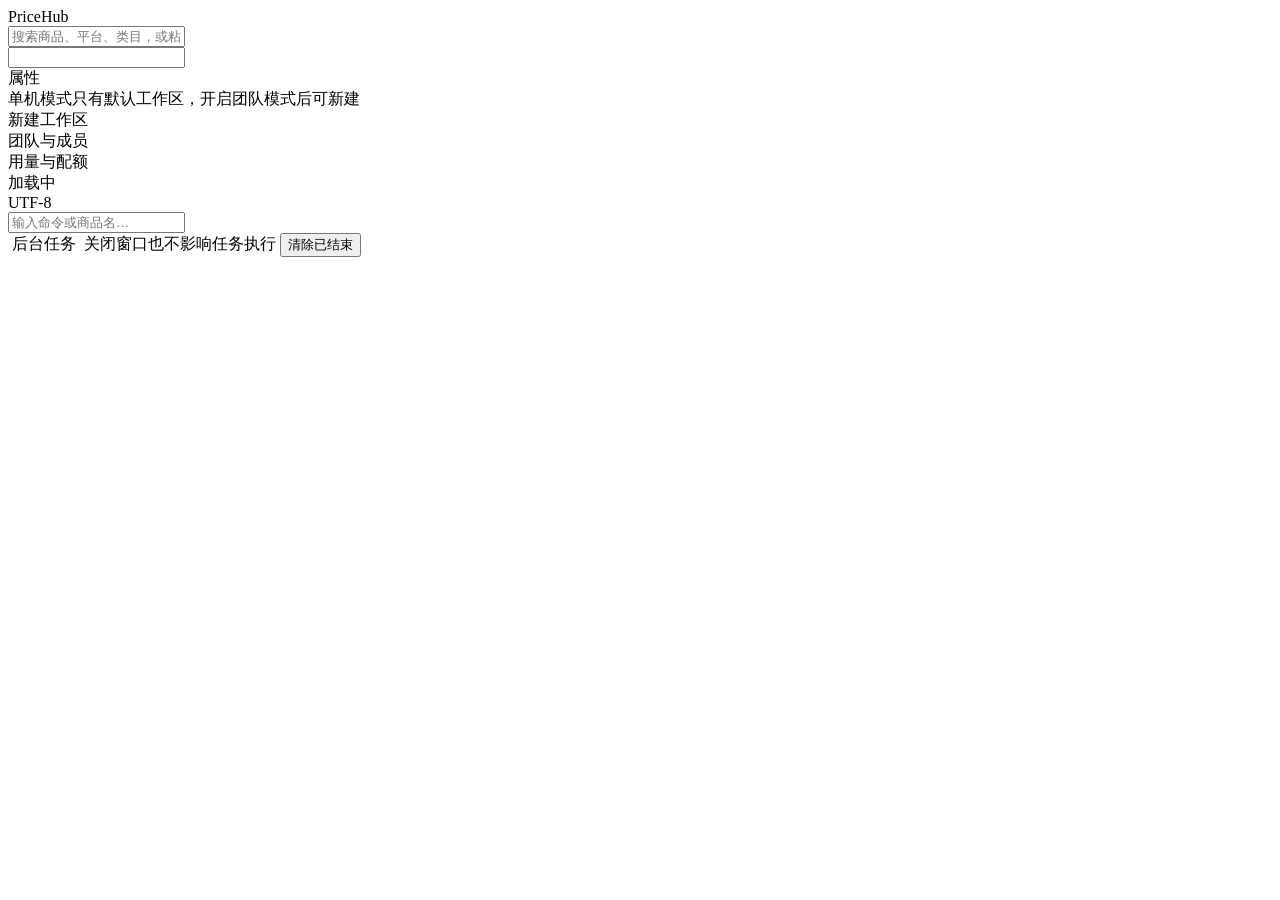
==== app/static/index.html @ fe2436b8 "v9：预测滚动回测（引擎对比/区间覆盖率/可靠度）与详情页回测面板；校准 STL+ARIMA 90% 区间；官方适配器指数退避重试（遵守 Retry-After）与熔断、健康状态 API；mock f" ====
<!doctype html><html lang="zh-CN" data-theme="dark"><head><meta charset="utf-8"><title>PriceHub 价格管理工作台</title><link rel="icon" href="data:,">
<link rel="stylesheet" href="/static/vendor/codicon.css"><link rel="stylesheet" href="/static/style.css"><script src="/static/vendor/chart.js"></script><script defer src="/static/v4.js"></script><script defer src="/static/app.js"></script><script defer src="/static/v5.js"></script><script defer src="/static/v7.js"></script><script defer src="/static/v8.js"></script><script defer src="/static/nav.js"></script><script defer src="/static/vendor/alpine.js"></script></head>
<body x-data="App()" @keydown.window="keys($event)" @click.window="menuOpen=null;ctx=null;openPid($event)" @mousemove.window="dragMove($event)" @mouseup.window="dragEnd()" @mouseover.window="tipOver($event)">
<div class="app">
<div class="menubar" data-menubar><span class="logo"><i class="codicon codicon-pulse"></i> PriceHub</span>
 <template x-for="m in menus" :key="m.name"><div class="menu" :class="menuOpen===m.name&&'open'" @click.stop="menuOpen=menuOpen===m.name?null:m.name" @mouseenter="menuOpen&&(menuOpen=m.name)" :data-menu="m.name">
  <div class="mlabel" x-text="m.name"></div>
  <div class="dropdown" x-show="menuOpen===m.name" x-cloak><template x-for="it in m.items"><div>
   <div x-show="it==='-'" class="sep"></div><div x-show="it!=='-'" class="mi" @click.stop="menuOpen=null;it.run&&it.run()" :data-mi="it.label"><span><i class="codicon" :class="'codicon-'+(it.icon||'blank')"></i> <span x-text="it.label"></span></span><span class="k" x-text="it.key||''"></span></div></div></template></div></div></template>
 <span class="title" x-text="activeTab()?activeTab().title+' - PriceHub 全球价格全生命周期管理':''"></span></div>
<div class="toolbar"><template x-for="b in toolbar"><span><span x-show="b==='|'" class="tbsep" style="display:inline-block"></span>
 <button x-show="b!=='|'" class="tb" :title="b[1]" @click="b[2]()" :data-tb="b[1]"><i class="codicon" :class="'codicon-'+b[0]"></i></button></span></template>
 <div class="qwrap" @click.stop><i class="codicon codicon-search"></i><input class="search" placeholder="搜索商品、平台、类目，或粘贴商品链接一键监控" x-model="quick" @input.debounce.150ms="suggest()" @focus="quick&&suggest()" @keydown="sugKey($event)" @blur="setTimeout(()=>sug=null,150)" data-quick>
 <div class="sug" x-show="sug&&sugItems().length" x-cloak data-suggest><template x-for="(x,i) in sugItems()" :key="i"><div>
  <div class="sh" x-show="x&&x.head" x-text="x.sec"></div>
  <div class="sug-it" :class="i===si&&'on'" @mouseenter="si=i" @mousedown.prevent="sugRun(x)" :data-sug="x&&x.attr"><i class="codicon" :class="'codicon-'+(x&&x.icon)"></i><span class="t" x-text="x&&x.label"></span><span class="r" x-text="x&&x.right"></span></div></div></template></div></div></div>
<div class="main">
 <div class="actbar" data-actbar><template x-for="v in navViews" :key="v.id"><div class="act" :class="navView===v.id&&showSide&&'on'" @click="setNav(v.id)" :title="v.tip" :data-act="v.id"><i class="codicon" :class="'codicon-'+v.icon"></i></div></template></div>
 <div class="side" x-show="showSide" :style="'width:'+sideW+'px'" data-side :data-nav-view="navView">
  <div class="phead" x-text="(navViews.find(v=>v.id===navView)||{}).label"></div>
  <div class="navfilter"><i class="codicon codicon-filter"></i><input x-model="navQ" :placeholder="navView==='catalog'&&catDim==='country'?'搜索国家':'过滤侧栏'" data-nav-filter></div>
  <template x-if="navView==='catalog'"><div class="navdims"><div class="seg" data-cat-dims><template x-for="d in catDims" :key="d[0]"><button :class="catDim===d[0]&&'on'" @click="setCatDim(d[0])" x-text="d[1]" :data-cat-dim="d[0]"></button></template></div>
   <div class="hint" style="margin:4px 2px 0">数字：已启用 / 共有平台数。点一项在「平台目录」中筛选。</div></div></template>
  <div class="tree"><template x-for="g in navGroups()" :key="g.key"><div>
   <div class="ghead" @click="toggle(g.key)" :data-group-node="g.key"><i class="codicon tw" :class="collapsed[g.key]?'codicon-chevron-right':'codicon-chevron-down'"></i><span x-text="g.label"></span><span class="gcnt" x-text="g.note||''"></span></div>
   <div x-show="!collapsed[g.key]"><template x-for="n in g.children" :key="g.key+n.label"><div class="node" :class="[n.kind==='filter'?'nf':'nm', (isActiveNode(n)||isActiveFilter(n))&&'sel']" @click="n.run()" :data-node="n.label" :data-kind="n.kind||'open'" :title="n.tip||''">
    <i class="codicon" :class="'codicon-'+(n.icon||'circle-outline')" :style="n.color&&('color:'+n.color)"></i><span class="nl" x-text="n.label"></span><span class="badge" x-show="n.count!=null&&n.count!==''" x-text="n.count" :title="n.countTip||''"></span></div></template>
    <div class="hint" style="padding:2px 22px" x-show="!g.children.length" x-text="g.empty||'没有匹配项'"></div></div></div></template></div></div>
 <div class="split" x-show="showSide" @mousedown.prevent="dragStart('side',$event)" :class="drag==='side'&&'drag'" data-split-side></div>
 <div class="work">
  <div class="tabs" data-tabs><template x-for="t in tabs" :key="t.id"><div class="tab" :class="t.id===active&&'active'" @click="active=t.id" @mousedown.middle.prevent="closeTab(t.id)" :data-tab="t.id">
   <i class="codicon" :class="'codicon-'+t.icon"></i><span class="t" x-text="t.title"></span><span class="x" @click.stop="closeTab(t.id)" data-close><i class="codicon codicon-close"></i></span></div></template></div>
  <template x-if="!tabs.length"><div class="empty" style="margin-top:15vh">没有打开的标签页<br><br>按 <b>Ctrl+K</b> 打开命令面板，或从左侧资源管理器选择模块</div></template>
  <template x-for="t in tabs" :key="t.id"><div class="view" x-show="t.id===active" :data-view="t.type">

   <template x-if="t.type==='dashboard'"><div>
    <template x-if="loaded&&!dash.products"><div data-getting-started><div class="grp"><h4><i class="codicon codicon-rocket"></i> 开始使用：三步建立你的价格监控</h4><div class="b"><div class="hero" style="margin:0">
     <div class="card" @click="openQuickMonitor()" data-gs-monitor><i class="codicon codicon-link"></i><b>粘贴商品链接</b><span class="muted">复制任意电商商品页链接，Ctrl+V 即可开始监控价格</span></div>
     <div class="card" @click="openCatalog({})" data-gs-catalog><i class="codicon codicon-globe"></i><b>选择要关注的平台</b><span class="muted">920 个全球平台已内置，按国家一键启用</span></div>
     <div class="card" @click="openOnboarding()" data-gs-guide><i class="codicon codicon-play-circle"></i><b>打开新手引导</b><span class="muted">也可以先导入演示数据体验全部功能</span></div></div></div></div></div></template>
    <template x-if="!loaded"><div class="skel-rows" data-skeleton><div class="skel skel-card"></div><div class="skel skel-card"></div><div class="skel skel-card"></div></div></template>
    <div class="stat"><template x-for="c in [['商品数',dash.products],['覆盖平台',dash.platforms],['数据源',dash.sources],['价格记录',dash.prices],['告警',dash.alerts]]"><div><div class="l" x-text="c[0]"></div><div class="n" x-text="c[1]??'—'" data-stat></div></div></template></div>
    <div class="row"><div class="grp"><h4>类目分布</h4><div class="b chartbox"><canvas :id="'cat-'+t.id"></canvas></div></div><div class="grp"><h4>平台分布</h4><div class="b chartbox"><canvas :id="'plat-'+t.id"></canvas></div></div>
     <div class="grp"><h4>内置平台体检（<span x-text="pstats.total"></span>）</h4><div class="b"><template x-for="s in pstats.by_status||[]"><div class="kvrow" style="cursor:pointer" @click="openCatalog({status:s.k})"><span x-html="statusBadge(s.k)"></span><span class="num" x-text="s.n"></span></div></template>
      <div class="muted" style="margin-top:6px" x-text="'已启用 '+(pstats.enabled||0)+' 个 · 已体检 '+(pstats.checked||0)+' 个'"></div></div></div></div>
    <div class="grp"><h4>最新告警</h4><div class="b"><template x-if="!(dash.recent_alerts||[]).length"><div class="muted">暂无告警</div></template>
     <template x-for="a in dash.recent_alerts||[]"><div><a href="#" @click.prevent="openProduct(a.product_id)" x-text="a.title"></a> <span class="up" x-text="a.msg"></span></div></template>
     <div class="muted" style="margin-top:6px">最近抓取 <span x-text="fmtTs(dash.last_fetch)"></span></div></div></div></div></template>

   <template x-if="t.type==='products'"><div>
    <div class="chips" x-show="filterChips(t).length" data-filter-chips><span class="muted">筛选：</span><template x-for="c in filterChips(t)" :key="c.k"><span class="chip on" :data-chip="c.k"><span x-text="c.label"></span><i class="codicon codicon-close" @click="t.f[c.k]=c.k==='fav'?false:'';t.pg=1" :data-chip-clear="c.k"></i></span></template>
     <a href="#" @click.prevent="t.f={q:'',platform:'',category:'',chain:'',fav:false}" data-chips-clear>全部清除</a></div>
    <div class="filterbar"><input placeholder="按名称或品牌筛选" x-model="t.f.q" data-filter-q style="width:200px">
     <select x-model="t.f.platform" data-filter-plat><option value="">全部来源平台</option><template x-for="v in uniq('platform')"><option x-text="v" :selected="v===t.f.platform"></option></template></select>
     <select x-model="t.f.category" data-filter-cat><option value="">全部类目</option><template x-for="v in uniq('category')"><option x-text="v" :selected="v===t.f.category"></option></template></select>
     <button class="btn" x-show="t.f.q||t.f.platform||t.f.category||t.f.chain||t.f.fav" @click="t.f={q:'',platform:'',category:'',chain:'',fav:false}" data-clear-filter><i class="codicon codicon-clear-all"></i> 清除筛选</button>
     <button class="btn" x-show="checked.length" @click="toggleFavs(checked)" data-fav-checked><i class="codicon codicon-star-empty"></i> 收藏/取消收藏所选</button>
     <button class="btn primary" @click="openQuickMonitor()" data-open-qm><i class="codicon codicon-link"></i> 粘贴链接监控</button>
     <span class="muted" style="margin-left:auto">共 <b class="mono" x-text="filtered(t).length" data-total></b> 条 · 勾选可批量操作 · 双击打开 · 右键更多</span></div>
    <div class="batchbar" x-show="checked.length" x-cloak data-batch><b>已选 <span class="mono" x-text="checked.length" data-batch-count></span> 项</b>
     <button class="btn primary" :disabled="checked.length<2" @click="openDeep(checked)" data-deep-btn><i class="codicon codicon-split-horizontal"></i> 深度对比 (<span x-text="checked.length"></span>)</button>
     <button class="btn" @click="bulk('unmonitor')" data-batch-unmonitor><i class="codicon codicon-debug-pause"></i> 暂停监控</button>
     <button class="btn" @click="bulk('monitor')" data-batch-monitor><i class="codicon codicon-debug-start"></i> 恢复监控</button>
     <button class="btn" @click="bulkCategory()" data-batch-category><i class="codicon codicon-tag"></i> 改类目</button>
     <button class="btn" @click="exportCsv(true)" data-batch-export><i class="codicon codicon-export"></i> 导出所选</button>
     <button class="btn danger" @click="bulk('delete')" data-batch-delete><i class="codicon codicon-trash"></i> 删除</button>
     <button class="btn" style="margin-left:auto" @click="checked=[]" data-batch-clear>取消选择</button></div>
    <template x-if="!loaded"><div class="skel-rows" data-skeleton><template x-for="i in 10"><div class="skel"></div></template></div></template>
    <div class="vscroll" x-show="loaded&&filtered(t).length" style="height:calc(100vh - 186px)" @scroll="onScroll(t,$el)" x-init="$nextTick(()=>onScroll(t,$el))" data-vscroll><table class="grid" data-products-table><colgroup><col style="width:32px"><template x-for="c in cols"><col :style="'width:'+c.w+'px'"></template></colgroup>
     <thead><tr><th><input type="checkbox" @change="checkAll(t,$event.target.checked)" data-check-all title="全选当前筛选结果"></th><template x-for="c in cols" :key="c.k"><th @click="sortBy(t,c.k)" :data-sort="c.k" :class="c.num&&'num'"><span x-text="c.label"></span><i x-show="t.sk===c.k" class="codicon" :class="t.asc?'codicon-arrow-up':'codicon-arrow-down'"></i><span class="rz" @mousedown.stop.prevent="dragStart('col',$event,c)" @click.stop data-resize></span></th></template></tr></thead>
     <tbody><tr class="vpad"><td :colspan="cols.length+1" :style="'height:'+vwin(t,filtered(t)).top+'px'"></td></tr>
      <template x-for="p in vrows(t,filtered(t))" :key="p.id"><tr :class="sel&&sel.kind==='product'&&sel.obj.id===p.id&&'sel'" :style="p.monitored===0&&'opacity:.55'" @click="select('product',p)" @dblclick="openProduct(p.id)" @contextmenu.prevent.stop="select('product',p);showCtx($event,p)" data-row>
      <td @click.stop><input type="checkbox" :checked="checked.includes(p.id)" @change="toggleCheck(p.id)" data-check></td>
      <template x-for="c in cols"><td :class="c.num?'num':''" x-html="cell(c,p)"></td></template></tr></template>
      <tr class="vpad"><td :colspan="cols.length+1" :style="'height:'+vwin(t,filtered(t)).bot+'px'"></td></tr></tbody></table></div>
    <template x-if="loaded&&!all.length"><div class="empty" data-empty-products><i class="codicon codicon-package ei"></i><h3>还没有监控任何商品</h3>复制一个电商商品页链接，直接按 Ctrl+V 粘贴即可开始监控；也可以导入表格或启用内置平台。
     <div class="acts"><button class="btn primary" @click="openQuickMonitor()"><i class="codicon codicon-link"></i> 粘贴商品链接</button><button class="btn" @click="openOnboarding()"><i class="codicon codicon-play-circle"></i> 导入演示数据</button><button class="btn" @click="importCsv()"><i class="codicon codicon-go-to-file"></i> 导入 CSV</button></div></div></template>
    <template x-if="loaded&&all.length&&!filtered(t).length"><div class="empty"><i class="codicon codicon-filter ei"></i><h3>没有符合筛选条件的商品</h3><div class="acts"><button class="btn" @click="t.f={q:'',platform:'',category:''}">清除筛选</button></div></div></template>
   </div></template>

   <template x-if="t.type==='product'"><div>
    <template x-if="!t.d"><div class="skel-rows" data-skeleton><div class="skel" style="width:40%;height:18px"></div><div class="skel" style="height:240px"></div><div class="row"><div class="skel skel-card"></div><div class="skel skel-card"></div></div></div></template>
    <template x-if="t.d&&t.d.error"><div class="empty err" x-text="t.d.error"></div></template>
    <template x-if="t.d&&t.d.p"><div>
     <div class="grp"><h4><span x-text="'#'+t.d.p.id"></span><span x-text="t.d.p.title" data-product-title></span><span class="tag" x-text="t.d.p.platform"></span><span class="tag" x-show="t.d.p.seller" x-text="t.d.p.seller"></span>
      <button class="btn" @click="openDeep((t.d.c.offers||[]).map(o=>o.id))" :disabled="(t.d.c.offers||[]).length<2" data-deep-from-detail><i class="codicon codicon-split-horizontal"></i> 深度对比同款</button>
      <button class="btn" @click="toggleCheck(t.d.p.id,true)" data-add-compare><i class="codicon codicon-add"></i> 加入对比</button>
      <span style="margin-left:auto" class="num" x-text="money(t.d.p.last_price,t.d.p.currency)" data-current-price></span><span x-html="confBadge(t.d.p.last_conf)" data-current-conf></span>
      <span class="chg" :class="t.d.h.stats.change_pct>0?'up':t.d.h.stats.change_pct<0?'down':'muted'"><i class="codicon" :class="t.d.h.stats.change_pct>0?'codicon-arrow-up':'codicon-arrow-down'"></i><span x-text="(t.d.h.stats.change_pct??0)+'%'"></span></span></h4>
      <div class="b" style="display:grid;grid-template-columns:1fr 300px;gap:10px"><div><div class="chartbox"><canvas :id="'pc-'+t.id" data-price-chart></canvas></div>
       <div class="filterbar" style="margin-top:6px">手动记录一次价格 <input type="number" step="0.01" x-model="t.np" style="width:100px"><button class="btn" @click="addPrice(t)">记录</button>
        <span style="margin-left:auto" :class="{'上涨':'up','下跌':'down'}[t.d.f.trend]" x-text="t.d.f.trend?'趋势：'+t.d.f.trend:'数据不足'"></span></div></div>
       <table class="grid"><tbody><template x-for="s in statRows(t)"><tr><td class="muted" x-text="s[0]"></td><td class="num"><span x-text="s[1]"></span> <span x-html="s[2]?confBadge(s[2]):''"></span></td></tr></template></tbody></table></div></div>
     <template x-if="t.x"><div class="row" data-v5-product>
      <div class="grp" data-landed><h4><i class="codicon codicon-credit-card"></i> 到手价<span class="muted" x-text="t.x.landed?'折合人民币 '+money(t.x.landed.landed_cny):''"></span></h4><div class="b">
       <div class="big" x-text="t.x.landed?money(t.x.landed.landed,t.x.landed.currency):'—'" data-landed-value></div><div class="hint" x-text="t.x.landed&&t.x.landed.formula"></div>
       <div class="form" style="grid-template-columns:90px 1fr 90px 1fr;margin-top:8px"><label>运费</label><input type="number" x-model="t.cf.shipping" data-cf-ship><label>税率 %</label><input type="number" x-model="t.cf.tax_pct" data-cf-tax>
        <label>优惠/满减</label><input type="number" x-model="t.cf.coupon" data-cf-coupon><label>目标价</label><input type="number" x-model="t.cf.target_price" placeholder="降到就提醒" data-cf-target>
        <label>最低限价</label><input type="number" x-model="t.cf.map_price" placeholder="控价用，可空"><span></span><button class="btn primary" @click="saveCosts(t)" data-cf-save>保存</button></div>
       <div class="hint" style="margin-top:6px"><span x-text="t.x.in_stock===1?'有货':t.x.in_stock===0?'缺货/下架':'库存未知'" :class="t.x.in_stock===0?'err':t.x.in_stock===1?'ok':''" data-stock></span><span x-show="t.x.gtin" x-text="' · 条码 '+t.x.gtin"></span><span x-show="t.x.rendered" > · 经无头浏览器读取</span></div>
       <template x-if="t.x.variants&&t.x.variants.length"><div style="margin-top:6px" data-variants><b>规格</b><template x-for="v in t.x.variants" :key="v.id"><div class="kvrow"><a href="#" @click.prevent="openProduct(v.id)" x-text="v.variant"></a><span class="mono"><span x-text="money(v.price)"></span> <span :class="v.in_stock===0?'err':'muted'" x-text="v.in_stock===0?'缺货':''"></span></span></div></template></div></template></div></div>
      <div class="grp" data-advice><h4><i class="codicon codicon-lightbulb"></i> 买入时机建议</h4><div class="b"><template x-if="!t.adv"><div class="muted">价格记录不足</div></template>
       <template x-if="t.adv"><div><div class="big" :class="verdictCls(t.adv.verdict)" x-text="t.adv.verdict" data-verdict></div> <span x-html="confBadge(t.adv.conf)"></span>
        <ul style="margin:6px 0;padding-left:18px"><template x-for="r in t.adv.reasons"><li x-text="r"></li></template></ul>
        <template x-if="t.adv.buy"><div class="usage-it" data-buy-prob><div class="ul"><span>买入时机概率</span><span class="muted" x-text="Math.round((t.adv.buy.probability||0)*100)+'%（90% 区间 '+Math.round(((t.adv.buy.ci90||[0,0])[0]||0)*100)+'–'+Math.round(((t.adv.buy.ci90||[0,0])[1]||0)*100)+'%）'"></span></div>
          <div class="pbar"><div :style="'width:'+((t.adv.buy.probability||0)*100)+'%'"></div></div></div></template>
        <template x-if="t.adv.ci90"><div class="hint" data-forecast-ci x-text="'预测中枢 '+(t.adv.point_forecast??'')+'，90% 置信区间 '+((t.adv.ci90||[])[0]??'')+'–'+((t.adv.ci90||[])[1]??'')+'（引擎 '+(t.adv.forecast_engine||'')+'）'"></div></template>
        <template x-if="t.adv.elasticity&&t.adv.elasticity.ok"><div class="hint" data-elasticity x-text="'价格弹性 '+t.adv.elasticity.elasticity+' · '+t.adv.elasticity.label"></div></template>
        <div data-backtest style="margin-top:8px"><button class="btn" @click="runBacktest(t)" :disabled="t.btLoading===t.pid" data-backtest-run><i class="codicon codicon-beaker"></i> <span x-text="t.btLoading===t.pid?'回测中…':'回测预测准确度'"></span></button>
         <template x-if="t.bt&&t.bt.pid===t.pid&&!t.bt.ok"><div class="hint" data-backtest-reason x-text="t.bt.reason"></div></template>
         <template x-if="t.bt&&t.bt.pid===t.pid&&t.bt.ok"><div><div class="hint" data-backtest-note x-text="t.bt.note+'；可靠度 '+t.bt.reliability"></div>
          <table class="grid" data-backtest-table><thead><tr><th>引擎</th><th class="num">平均误差%</th><th class="num">MAE</th><th class="num">90%区间覆盖</th></tr></thead><tbody>
          <template x-for="k in Object.keys(t.bt.engines)" :key="k"><tr :class="k===t.bt.best&&'sel'"><td><span x-text="k==='naive'?'维持现价(基准)':k"></span> <i class="codicon codicon-star-full" x-show="k===t.bt.best"></i></td><td class="num" x-text="t.bt.engines[k].mape"></td><td class="num" x-text="t.bt.engines[k].mae"></td><td class="num" x-text="t.bt.engines[k].ci90_coverage==null?'—':t.bt.engines[k].ci90_coverage+'%'"></td></tr></template></tbody></table></div></template></div>
        <template x-for="e in t.adv.promos"><div class="hint" x-text="'促销：'+e.name+'（'+e.date+(e.in_progress?'，进行中':'，'+e.days_left+' 天后')+'）'"></div></template></div></template></div></div></div></template>
     <div class="row"><div class="grp" data-compare><h4>跨平台比价<span class="muted" x-text="t.d.c.spread?'价差 '+money(t.d.c.spread):''"></span></h4><div class="b">
       <template x-if="(t.d.c.offers||[]).length<2"><div class="muted">暂未发现其他平台同款</div></template>
       <table class="grid" x-show="(t.d.c.offers||[]).length"><thead><tr><th>平台</th><th>卖家</th><th class="num">价格</th><th>置信度</th><th style="width:120px"></th></tr></thead><tbody><template x-for="(o,i) in t.d.c.offers"><tr @dblclick="openProduct(o.id)">
        <td x-text="o.platform"></td><td x-text="o.seller||'—'"></td><td class="num" :class="i===0&&'down'" x-text="money(o.price)"></td><td x-html="confBadge(o.conf)"></td><td><div class="bar" :class="i===0&&'best'"><div :style="'width:'+(o.price/Math.max(...t.d.c.offers.map(x=>x.price))*100)+'%'"></div></div></td></tr></template></tbody></table></div></div>
      <div class="grp" data-pricing><h4>定价建议</h4><div class="b"><div class="filterbar">成本 <input type="number" x-model="t.cost" style="width:90px" data-cost> 加成率 <input type="number" step="0.05" x-model="t.markup" style="width:70px"><button class="btn primary" @click="loadPricing(t)" data-calc>计算</button></div>
       <table class="grid"><tbody><template x-for="s in [['成本加成价',t.d.pr.cost_plus],['竞品最低-1%',t.d.pr.competitive_min_minus_1pct],['市场中位数',t.d.pr.market_median]]"><tr><td class="muted" x-text="s[0]"></td><td class="num" x-text="money(s[1])"></td></tr></template>
        <tr><td><b>推荐售价</b></td><td class="num" style="font-size:15px;color:var(--accent)"><b x-text="money(t.d.pr.recommended)" data-recommended></b> <span x-html="confBadge(t.d.pr.conf)" data-pricing-conf></span></td></tr></tbody></table></div></div></div>
     <div class="grp"><h4>历史价格记录（<span x-text="t.d.h.history.length"></span>）</h4><div class="b" style="max-height:240px;overflow:auto"><table class="grid" data-history><thead><tr><th style="width:170px">时间 (UTC+8)</th><th style="width:110px" class="num">价格</th><th style="width:130px">提取方式</th><th style="width:150px">置信度</th></tr></thead>
      <tbody><template x-for="r in t.d.h.history.slice().reverse()"><tr><td x-text="fmtTs(r.ts)"></td><td class="num" x-text="money(r.price)"></td><td x-text="methodName(r.method)"></td><td x-html="confBadge(r.conf)"></td></tr></template></tbody></table></div></div>
     <template x-if="Object.keys(t.d.p.attrs||{}).length"><div class="grp"><h4>商品属性</h4><div class="b"><dl class="kv" style="padding:0"><template x-for="(v,k) in t.d.p.attrs"><div style="display:contents"><dt x-text="k"></dt><dd x-text="v"></dd></div></template></dl></div></div></template>
    </div></template></div></template>

   <template x-if="t.type==='deep'"><div data-deep>
    <template x-if="!t.d"><div class="skel-rows" data-skeleton><div class="skel" style="height:300px"></div></div></template>
    <template x-if="t.d&&t.d.error"><div class="empty err" x-text="t.d.error"></div></template>
    <template x-if="t.d&&t.d.items"><div>
     <div class="filterbar"><label><input type="checkbox" x-model="t.onlyDiff" data-only-diff> 仅显示差异项</label>
      <span class="legend"><span class="cell-best">最优</span><span class="cell-worst">最差</span><span class="cell-diff">存在差异</span></span>
      <span class="muted" x-text="t.d.same_group?'同款商品（跨平台）':'不同商品对比'"></span>
      <select style="margin-left:auto;width:260px" @change="if($event.target.value){openDeep([...t.ids,+$event.target.value],t);$event.target.value=''}" data-deep-add><option value="">添加商品到对比…</option><template x-for="p in all.filter(p=>!t.ids.includes(p.id))"><option :value="p.id" x-text="p.platform+' · '+p.title"></option></template></select></div>
     <div style="overflow:auto"><table class="grid deep" data-deep-table><thead><tr><th style="width:120px">对比项</th><template x-for="(it,j) in t.d.items"><th style="width:200px;white-space:normal">
       <a href="#" @click.prevent="openProduct(it.product.id)" x-text="it.product.title" data-deep-open></a> <span class="x" style="float:right;cursor:pointer" @click="openDeep(t.ids.filter(i=>i!==it.product.id),t)" title="移除" data-deep-remove><i class="codicon codicon-close"></i></span>
       <div class="muted" x-text="it.product.platform"></div></th></template></tr></thead>
      <tbody><template x-for="r in deepRows(t)"><tr x-show="!t.onlyDiff||r.diff" :class="r.diff&&'rowdiff'" :data-deep-row="r.label"><td class="muted" x-text="r.label"></td>
       <template x-for="(v,j) in r.vals"><td :class="(r.num?'num ':'')+(r.best===j?'cell-best':r.worst===j?'cell-worst':r.diff?'cell-diff':'')" x-html="v"></td></template></tr></template></tbody></table></div>
     <div class="grp" style="margin-top:10px"><h4>叠加历史价曲线</h4><div class="b chartbox"><canvas :id="'dc-'+t.id" data-deep-chart></canvas></div></div>
    </div></template></div></template>

   <template x-if="t.type==='compare'"><div><div class="muted" style="margin-bottom:6px">跨平台同款分组，绿色为最低价。双击行打开详情，点击“深度对比”逐项比较。</div>
    <table class="grid"><thead><tr><th style="width:260px">同款商品</th><th style="width:60px" class="num">平台数</th><th style="width:120px">最低价平台</th><th style="width:110px" class="num">最低价</th><th style="width:110px">置信度</th><th style="width:110px" class="num">最高价</th><th style="width:100px" class="num">价差</th><th style="width:70px" class="num">价差%</th><th style="width:100px"></th></tr></thead>
     <tbody><template x-for="g in groups()"><tr data-group @dblclick="openProduct(g[0].id)" @click="select('product',g[0])"><td x-text="g[0].title"></td><td class="num" x-text="g.length"></td><td x-text="g[0].platform"></td><td class="num down" x-text="money(g[0].last_price)"></td><td x-html="confBadge(g[0].last_conf)"></td><td class="num" x-text="money(g[g.length-1].last_price)"></td>
      <td class="num up" x-text="money(g[g.length-1].last_price-g[0].last_price)"></td><td class="num" x-text="((g[g.length-1].last_price/g[0].last_price-1)*100).toFixed(1)+'%'"></td><td><button class="btn" @click.stop="openDeep(g.map(x=>x.id))" data-deep-group><i class="codicon codicon-split-horizontal"></i> 深度对比</button></td></tr></template></tbody></table>
    <template x-if="!groups().length"><div class="empty">暂无跨平台同款</div></template></div></template>

   <template x-if="t.type==='pricing'"><div><div class="grp"><h4>定价模型</h4><div class="b"><div class="filterbar">
    商品 <select x-model="t.pid" style="width:340px" data-pricing-select><template x-for="p in all"><option :value="p.id" x-text="p.platform+' · '+p.title" :selected="p.id==t.pid"></option></template></select>
    成本 <input type="number" x-model="t.cost" style="width:90px"> 加成率 <input type="number" step="0.05" x-model="t.markup" style="width:70px"><button class="btn primary" @click="pricingTab(t)" data-pricing-run>生成建议</button></div>
    <div class="muted">推荐价 = max(成本x1.05, min(成本加成价, 竞品最低x0.99))；无竞品取成本加成价，无成本取市场中位数。</div></div></div>
    <div class="grp" data-pricing-engine><h4><i class="codicon codicon-symbol-ruler"></i> 定价规则与利润模拟</h4><div class="b">
     <div class="filterbar">规则 <select x-model="t.ruleId" style="width:220px" data-pr-rule><option value="">选择已保存的规则…</option><template x-for="r in (t.pr||{}).items||[]"><option :value="r.id" x-text="r.name"></option></template></select>
      <span class="muted">或新建：</span><input x-model="(t.npr||{}).name" placeholder="名称" style="width:110px"><select x-model="(t.npr||{}).strategy" data-pr-strategy><template x-for="(l,k) in (t.pr||{}).strategies||{}"><option :value="k" x-text="l"></option></template></select>
      X=<input type="number" x-model="(t.npr||{}).param" style="width:55px">% 保底毛利<input type="number" x-model="(t.npr||{}).min_margin" style="width:55px">% 尾数<select x-model="(t.npr||{}).round_to"><option value="">不处理</option><option value=".9">.9</option><option value="int">取整</option></select>
      <label><input type="checkbox" x-model="(t.npr||{}).respect_map"> 遵守最低限价</label><button class="btn" @click="addPricingRule(t)" data-pr-save>保存规则</button></div>
     <div class="filterbar">平台费率<input type="number" x-model="t.fee" style="width:55px">% 价格弹性<input type="number" step="0.1" x-model="t.el" style="width:55px" title="降价 1% 销量增加约多少 %"> 基准销量<input type="number" x-model="t.vol" style="width:70px">
      <button class="btn primary" @click="simulate(t)" data-pr-sim><i class="codicon codicon-play"></i> 模拟全部商品</button><button class="btn" @click="pushPricing(t)" :disabled="!t.sim" data-pr-push title="推送给订阅了调价建议的 Webhook（如 ERP），不会直接改平台价格"><i class="codicon codicon-send"></i> 推送调价建议</button></div>
     <template x-if="t.sim"><div data-pr-result><div class="kvrow"><span>模拟利润：现价 <b class="mono" x-text="money(t.sim.profit_now)"></b> → 新价 <b class="mono" x-text="money(t.sim.profit_new)"></b></span><b class="mono" :class="t.sim.delta>=0?'ok':'err'" x-text="(t.sim.delta>=0?'+':'')+money(t.sim.delta)" data-pr-delta></b></div>
      <div style="max-height:300px;overflow:auto"><table class="grid"><thead><tr><th>商品</th><th style="width:90px" class="num">现价</th><th style="width:90px" class="num">建议价</th><th style="width:70px" class="num">变化</th><th style="width:70px" class="num">毛利率</th><th style="width:90px" class="num">利润变化</th><th style="width:240px">依据</th></tr></thead><tbody>
       <template x-for="r in t.sim.rows" :key="r.id"><tr data-pr-row><td x-text="r.title"></td><td class="num" x-text="money(r.current)"></td><td class="num" x-text="money(r.suggested)"></td><td class="num" :class="r.change_pct<0?'down':r.change_pct>0?'up':''" x-text="r.change_pct+'%'"></td><td class="num" x-text="r.margin_pct!=null?r.margin_pct+'%':'—'"></td><td class="num" :class="r.profit_new>=r.profit_now?'ok':'err'" x-text="money(r.profit_new-r.profit_now)"></td><td class="muted" x-text="r.why.join('；')" :title="r.why.join('；')"></td></tr></template></tbody></table></div>
      <div class="hint" x-text="t.sim.note"></div></div></template></div></div>
    <template x-if="t.r"><table class="grid" style="width:520px;min-width:0"><tbody><template x-for="s in [['成本加成价',t.r.cost_plus],['竞品最低-1%',t.r.competitive_min_minus_1pct],['市场中位数',t.r.market_median],['推荐售价',t.r.recommended]]"><tr><td x-text="s[0]"></td><td class="num" x-text="money(s[1])" data-pricing-val></td><td x-html="s[0]==='推荐售价'?confBadge(t.r.conf):''"></td></tr></template></tbody></table></template></div></template>

   <template x-if="t.type==='search'"><div>
    <div class="filterbar"><div class="seg"><template x-for="m in [['semantic','语义/跨语言'],['keyword','关键词'],['category','类目'],['chain','产业链'],['image','以图搜图']]"><button :class="t.m===m[0]&&'on'" @click="t.m=m[0];t.res=null" :data-mode="m[0]" x-text="m[1]"></button></template></div>
     <input x-show="t.m!=='image'" x-model="t.q" @keydown.enter="doSearch(t)" style="width:340px" data-search-input :placeholder="{semantic:'任意语言，如 headphones / ゲーム機',keyword:'标题/品牌',category:'如 耳机',chain:'如 消费电子'}[t.m]">
     <button x-show="t.m!=='image'" class="btn primary" @click="doSearch(t)" data-search-btn>搜索</button>
     <input x-show="t.m==='image'" type="file" accept="image/*" @change="imgSearch(t,$event)" data-image-input>
     <span class="muted" style="margin-left:auto" x-text="t.engine?'引擎：'+t.engine:''" data-engine></span></div>
    <template x-if="t.err"><div class="note err" x-text="t.err"></div></template>
    <template x-if="t.res&&!t.res.length"><div class="empty" data-empty>没有找到匹配结果</div></template>
    <table class="grid" x-show="t.res&&t.res.length"><thead><tr><th style="width:40px">#</th><th style="width:300px">商品</th><th style="width:120px">平台</th><th style="width:90px">类目</th><th style="width:100px" class="num">现价</th><th style="width:110px">置信度</th><th style="width:130px">匹配分</th></tr></thead>
     <tbody><template x-for="(r,i) in t.res||[]"><tr data-result @click="select('product',r)" @dblclick="openProduct(r.id)" @contextmenu.prevent.stop="select('product',r);showCtx($event,r)"><td class="muted" x-text="i+1"></td><td x-text="r.title"></td><td x-text="r.platform"></td><td x-text="r.category||''"></td><td class="num" x-text="money(r.last_price)"></td><td x-html="confBadge(r.last_conf)"></td>
      <td><template x-if="r.score!=null"><span><span class="score"><div :style="'width:'+Math.max(0,r.score*100)+'%'"></div></span><span x-text="'匹配 '+Math.round(r.score*100)+'%'"></span></span></template></td></tr></template></tbody></table></div></template>

   <template x-if="t.type==='ai'"><div>
    <div class="filterbar">AI 服务商 <select x-model="t.p" data-provider-select><template x-for="(v,k) in providers"><option :value="k" x-text="k+(v.configured?'（已填写密钥）':'（未填写密钥）')"></option></template></select>
     <input x-model="t.q" @keydown.enter="aiSearch(t)" style="width:340px" placeholder="如：iPhone 16 全网最低价" data-ai-input><button class="btn primary" @click="aiSearch(t)" data-ai-btn><i class="codicon codicon-sparkle"></i> AI 搜索 (Top 10)</button></div>
    <template x-if="providers[t.p]&&!providers[t.p].configured"><div class="explain" data-ai-warn><h5><i class="codicon codicon-key"></i>还没有填写 <span x-text="t.p"></span> 的 API 密钥</h5><div class="why">填写后即可让 AI 帮你全网搜索商品与价格（Top 10）。密钥对应环境变量 <code x-text="providers[t.p].env"></code>，保存后立即生效，无需重启。AI 给出的价格可信度固定为“低”，建议核实后再使用。</div>
     <div style="margin-top:6px"><button class="btn primary" @click="aiSettings(t.p)" data-ai-setkey><i class="codicon codicon-key"></i> 立即填写密钥</button></div></div></template>
    <template x-if="t.r&&t.r.message"><div class="note" data-ai-msg x-text="t.r.message"></div></template>
    <table class="grid" x-show="t.r&&t.r.results&&t.r.results.length"><thead><tr><th style="width:50px">排名</th><th style="width:300px">标题</th><th style="width:120px">平台</th><th style="width:100px" class="num">价格</th><th style="width:110px">置信度</th><th style="width:280px">理由</th></tr></thead>
     <tbody><template x-for="r in (t.r&&t.r.results)||[]"><tr data-ai-row><td class="num" x-text="r.rank"></td><td x-text="r.title"></td><td x-text="r.platform"></td><td class="num" x-text="money(r.price)"></td><td x-html="confBadge(r.conf)"></td><td x-text="r.reason"></td></tr></template></tbody></table></div></template>

   <template x-if="t.type==='sources'"><div>
    <div class="filterbar"><button class="btn primary" @click="editSource(null)" data-new-source><i class="codicon codicon-add"></i> 新建数据源</button><button class="btn" @click="runMonitor()"><i class="codicon codicon-refresh"></i> 全部立即抓取</button>
     <label><input type="checkbox" x-model="t.hidePf"> 隐藏内置平台源</label><span class="muted" style="margin-left:auto">双击编辑 · 右键更多</span></div>
    <table class="grid"><thead><tr><th style="width:40px">ID</th><th style="width:220px">名称</th><th style="width:110px">接入方式</th><th style="width:70px">状态</th><th style="width:360px">配置摘要</th><th style="width:190px">操作</th></tr></thead>
     <tbody><template x-for="s in srcs.filter(s=>!t.hidePf||s.type!=='platform')" :key="s.id"><tr data-source-row :class="sel&&sel.kind==='source'&&sel.obj.id===s.id&&'sel'" @click="select('source',s)" @dblclick="editSource(s)" @contextmenu.prevent.stop="select('source',s);showSrcCtx($event,s)">
      <td class="num" x-text="s.id"></td><td x-text="s.name"></td><td><span class="tag" x-text="TYPE_LABEL[s.type]||s.type"></span></td><td :class="s.enabled?'ok':'muted'"><i class="codicon" :class="s.enabled?'codicon-circle-filled':'codicon-circle-outline'"></i> <span x-text="s.enabled?'启用':'停用'"></span></td><td class="muted" x-text="summary(s)"></td>
      <td><button class="btn" @click.stop="fetchSource(s)" data-fetch><i class="codicon codicon-play"></i> 抓取</button> <button class="btn" @click.stop="editSource(s)"><i class="codicon codicon-edit"></i></button> <button class="btn" @click.stop="delSource(s)" data-del title="删除"><i class="codicon codicon-trash"></i></button></td></tr></template></tbody></table>
    <template x-if="!srcs.filter(s=>!t.hidePf||s.type!=='platform').length"><div class="empty"><i class="codicon codicon-plug ei"></i><h3>还没有数据源</h3>数据源决定从哪里读取价格：网页、数据接口、表格文件或内置平台。<div class="acts"><button class="btn primary" @click="openQuickMonitor()"><i class="codicon codicon-link"></i> 粘贴商品链接（自动创建）</button><button class="btn" @click="editSource(null)"><i class="codicon codicon-add"></i> 手动新建</button></div></div></template></div></template>

   <template x-if="t.type==='catalog'"><div>
    <div class="filterbar"><template x-for="s in pstats.by_status||[]"><button class="chip" :class="t.status===(s.k||'未检测')&&'on'" @click="t.status=t.status===(s.k||'未检测')?'':(s.k||'未检测');loadCatalog(t)" :data-status-chip="s.k" :title="'只看：'+stLabel(s.k)"><span x-html="statusBadge(s.k)"></span><span class="n" x-text="s.n"></span></button></template>
     <span style="margin-left:auto" class="muted" x-text="pstats.running?'连通性检查进行中…':('已检查 '+(pstats.checked||0)+' / '+(pstats.total||0))"></span>
     <button class="btn" @click="runHealth()" :disabled="pstats.running" data-run-health title="逐个访问平台网站，判断能否读取价格（后台进行，约 1-2 分钟）"><i class="codicon codicon-pulse"></i> 检查连通性</button></div>
    <div class="filterbar">大洲 <select x-model="t.region" @change="loadCatalog(t)" data-cat-region><option value="">全部</option><template x-for="c in facets.regions"><option x-text="c" :selected="c===t.region"></option></template></select>
     国家/地区 <select x-model="t.country" @change="loadCatalog(t)" data-cat-country><option value="">全部</option><template x-for="c in facets.countries"><option x-text="c" :selected="c===t.country"></option></template></select>
     类型 <select x-model="t.ptype" @change="loadCatalog(t)"><option value="">全部</option><template x-for="c in facets.types"><option x-text="c" :selected="c===t.ptype"></option></template></select>
     读取方式 <select x-model="t.strategy" @change="loadCatalog(t)"><option value="">全部</option><option value="专属">专属适配</option><option value="通用">通用识别</option></select>
     <input x-model="t.q" @input.debounce.150ms="loadCatalog(t)" placeholder="平台名 / 域名" style="width:150px" data-cat-q>
     <button class="btn" x-show="t.country" @click="bulkEnable(t)" data-bulk-enable><i class="codicon codicon-checklist"></i> 启用该国全部</button>
     <span class="muted" style="margin-left:auto">共 <b class="mono" x-text="catRows(t).length" data-cat-total></b> 个</span></div>
    <template x-if="t.loading&&!pAll"><div class="skel-rows" data-skeleton><template x-for="i in 12"><div class="skel"></div></template></div></template>
    <div class="vscroll" x-show="pAll" style="height:calc(100vh - 222px)" @scroll="onScroll(t,$el)" x-init="$nextTick(()=>onScroll(t,$el))" data-cat-scroll><table class="grid catalog-tbl"><colgroup><col style="width:120px"><col style="width:22%"><col style="width:70px"><col style="width:18%"><col style="width:90px"><col style="width:84px"><col style="width:70px"><col style="width:70px"><col style="width:96px"></colgroup>
     <thead><tr><th>状态</th><th>平台</th><th>国家</th><th>域名</th><th>类型</th><th>读取方式</th><th>币种</th><th class="num">响应</th><th>操作</th></tr></thead>
     <tbody><tr class="vpad"><td colspan="9" :style="'height:'+vwin(t,catRows(t)).top+'px'"></td></tr>
      <template x-for="p in vrows(t,catRows(t))" :key="p.id"><tr data-cat-row @click="select('platform',p)" :class="sel&&sel.kind==='platform'&&sel.obj.id===p.id&&'sel'"><td x-html="statusBadge(p.status)"></td><td x-text="p.name" :title="p.note"></td><td x-text="p.country"></td><td class="mono" x-text="p.domain||'—'"></td><td x-text="p.type"></td><td x-text="stratLabel(p.strategy)"></td><td class="mono" x-text="p.currency"></td><td class="num" x-text="p.latency_ms?p.latency_ms+'ms':''"></td>
      <td><button class="btn" :class="p.enabled&&'primary'" :disabled="!p.domain" @click.stop="togglePlatform(p)" data-enable :title="p.domain?'':'缺少网址，无法启用'"><i class="codicon" :class="p.enabled?'codicon-check':'codicon-add'"></i> <span x-text="p.enabled?'已启用':'启用'"></span></button></td></tr></template>
      <tr class="vpad"><td colspan="9" :style="'height:'+vwin(t,catRows(t)).bot+'px'"></td></tr></tbody></table></div>
    <template x-if="pAll&&!catRows(t).length"><div class="empty"><i class="codicon codicon-globe ei"></i><h3>没有符合条件的平台</h3><div class="acts"><button class="btn" @click="openCatalog({})">清除筛选</button></div></div></template></div></template>

   <template x-if="t.type==='rules'"><div data-v5-rules>
    <div class="row"><div class="grp"><h4><i class="codicon codicon-broadcast"></i> 通知渠道 <span class="muted">告警发到哪里</span></h4><div class="b">
     <div class="filterbar"><select x-model="t.nc.type" data-nc-type><template x-for="(l,k) in t.ch.types"><option :value="k" x-text="l" :selected="k===t.nc.type"></option></template></select>
      <input x-model="t.nc.name" placeholder="名称（可选）" style="width:120px"><input x-model="t.nc.url" :placeholder="t.nc.type==='telegram'?'https://api.telegram.org/bot<令牌>':'机器人 / Webhook 地址 https://...'" style="flex:1;min-width:200px" data-nc-url>
      <input x-show="t.nc.type==='telegram'" x-model="t.nc.chat_id" placeholder="chat_id" style="width:100px">
      <label x-show="t.nc.type==='webhook'" title="把价格变动和调价建议也推送给这个地址（给 ERP/自有系统用）"><input type="checkbox" x-model="t.nc.events"> 同时推送价格变动/调价建议</label>
      <button class="btn primary" @click="addChannel(t)" data-nc-add><i class="codicon codicon-add"></i> 添加</button></div>
     <template x-if="!t.ch.items.length"><div class="empty" style="padding:16px">还没有通知渠道。支持企业微信、飞书、钉钉群机器人，Telegram，邮件和通用 Webhook。</div></template>
     <table class="grid" x-show="t.ch.items.length"><thead><tr><th style="width:40px">ID</th><th>名称</th><th style="width:150px">类型</th><th style="width:200px">操作</th></tr></thead><tbody>
      <template x-for="c in t.ch.items" :key="c.id"><tr data-channel-row><td class="num" x-text="c.id"></td><td x-text="c.name"></td><td x-text="t.ch.types[c.type]"></td>
       <td><button class="btn" @click="testChannel(t,c)" data-nc-test><i class="codicon codicon-send"></i> 发测试消息</button> <button class="btn danger" @click="delChannel(t,c)"><i class="codicon codicon-trash"></i></button></td></tr></template></tbody></table></div></div>
     <div class="grp"><h4><i class="codicon codicon-bell-dot"></i> 告警规则 <span class="muted">什么情况下提醒</span></h4><div class="b">
      <div class="filterbar"><select x-model="t.nr.type" data-nr-type><template x-for="(l,k) in t.ru.types"><option :value="k" x-text="l" :selected="k===t.nr.type"></option></template></select>
       <input x-show="!['stock','map','any'].includes(t.nr.type)" x-model="t.nr.value" type="number" :placeholder="t.nr.type.endsWith('pct')?'百分比，如 10':'价格'" style="width:90px" data-nr-value>
       <select x-model="t.nr.product_id" style="width:200px" data-nr-product><option value="">全部商品</option><template x-for="p in all"><option :value="p.id" x-text="p.title"></option></template></select>
       <span class="muted">同一商品</span><input type="number" x-model="t.nr.cooldown_min" style="width:60px"><span class="muted">分钟内不重复</span></div>
      <div class="filterbar"><span class="muted">发送到：</span><template x-for="c in t.ch.items" :key="c.id"><label class="chip" :class="t.nr.channel_ids.includes(String(c.id))&&'on'"><input type="checkbox" :value="String(c.id)" x-model="t.nr.channel_ids" style="display:none"><span x-text="c.name"></span></label></template>
       <span class="muted" x-show="!t.ch.items.length">（只记在站内告警）</span><button class="btn primary" style="margin-left:auto" @click="addRule(t)" data-nr-add><i class="codicon codicon-add"></i> 添加规则</button></div>
      <table class="grid" x-show="t.ru.items.length"><thead><tr><th>规则</th><th style="width:170px">范围</th><th style="width:70px" class="num">触发次数</th><th style="width:150px">操作</th></tr></thead><tbody>
       <template x-for="r in t.ru.items" :key="r.id"><tr data-rule-row :style="!r.enabled&&'opacity:.5'"><td><span x-text="r.name"></span> <span class="muted mono" x-text="r.value!=null?r.value:''"></span></td><td x-text="r.product||'全部商品'"></td><td class="num" x-text="r.fired_count"></td>
        <td><button class="btn" @click="toggleRule(t,r)" x-text="r.enabled?'暂停':'启用'"></button> <button class="btn danger" @click="delRule(t,r)"><i class="codicon codicon-trash"></i></button></td></tr></template></tbody></table></div></div></div>
    <div class="grp"><h4>最近发送记录</h4><div class="b" style="max-height:260px;overflow:auto"><template x-if="!t.no.length"><div class="muted">暂无</div></template>
     <table class="grid" x-show="t.no.length"><thead><tr><th style="width:170px">时间 (UTC+8)</th><th style="width:140px">渠道</th><th style="width:110px">事件</th><th style="width:70px">结果</th><th>详情</th></tr></thead><tbody>
      <template x-for="n in t.no" :key="n.id"><tr data-notify-row><td x-text="fmtTs(n.ts)"></td><td x-text="n.channel"></td><td x-text="{alert:'告警',test:'测试',price_change:'价格变动',price_suggestion:'调价建议',report:'报告'}[n.event]||n.event"></td><td :class="n.ok?'ok':'err'" x-text="n.ok?'成功':'失败'"></td><td class="muted" x-text="n.detail" :title="n.detail"></td></tr></template></tbody></table></div></div></div></template>

   <template x-if="t.type==='match'"><div data-v5-match>
    <div class="filterbar"><span class="muted">按条码、型号、品牌、标题语义和图片，找出不同平台上可能是同一件商品的组合。确认后合并为同款，就能跨平台比价。</span>
     <span style="margin-left:auto">相似度门槛</span><select x-model="t.th" @change="loadV5(t)"><option value="0.65">0.65（宽松）</option><option value="0.75">0.75</option><option value="0.85">0.85（严格）</option></select></div>
    <template x-if="t.loading"><div class="skel-rows" data-skeleton><template x-for="i in 6"><div class="skel"></div></template></div></template>
    <template x-if="t.sug&&!t.sug.length"><div class="empty"><i class="codicon codicon-link ei"></i><h3>没有待确认的同款</h3>可以降低相似度门槛再试试。</div></template>
    <table class="grid" x-show="t.sug&&t.sug.length"><thead><tr><th>商品 A</th><th>商品 B</th><th style="width:80px" class="num">相似度</th><th style="width:220px">依据</th><th style="width:110px"></th></tr></thead><tbody>
     <template x-for="s in t.sug||[]" :key="s.a.id+'-'+s.b.id"><tr data-match-row><td><span x-text="s.a.title"></span> <span class="tag" x-text="s.a.platform"></span></td><td><span x-text="s.b.title"></span> <span class="tag" x-text="s.b.platform"></span></td>
      <td class="num" x-text="Math.round(s.score*100)+'%'"></td><td class="muted" x-text="s.why.join('，')"></td><td><button class="btn primary" @click="mergePair(t,s)" data-match-merge><i class="codicon codicon-check"></i> 是同款</button></td></tr></template></tbody></table></div></template>

   <template x-if="t.type==='map'"><div data-v5-map>
    <div class="grp"><h4><i class="codicon codicon-shield"></i> 最低限价（MAP）<span class="muted">低于这个价就算破价</span></h4><div class="b"><div class="filterbar">
     <select x-model="t.nm.group_key" style="width:320px" data-map-group><option value="">选择同款商品…</option><template x-for="g in groupsList()"><option :value="g[0]" x-text="g[1]"></option></template></select>
     <input type="number" x-model="t.nm.price" placeholder="最低限价" style="width:110px" data-map-price><button class="btn primary" @click="setMap(t)" data-map-set>设置</button>
     <span class="muted" x-text="t.mp.length?('已设置 '+t.mp.length+' 个'):''"></span></div></div></div>
    <div class="grp"><h4><i class="codicon codicon-warning"></i> 破价商品（<span x-text="t.v.length"></span>）</h4><div class="b">
     <template x-if="!t.v.length"><div class="muted">目前没有低于最低限价的商品。</div></template>
     <table class="grid" x-show="t.v.length"><thead><tr><th>商品</th><th style="width:150px">卖家</th><th style="width:100px" class="num">现价</th><th style="width:100px" class="num">限价</th><th style="width:80px" class="num">低于</th><th style="width:170px">取证</th></tr></thead><tbody>
      <template x-for="v in t.v" :key="v.id"><tr data-violation-row><td><a href="#" @click.prevent="openProduct(v.id)" x-text="v.title"></a></td><td x-text="v.seller"></td><td class="num down" x-text="money(v.price,v.currency)"></td><td class="num" x-text="money(v.map,v.currency)"></td><td class="num err" x-text="'-'+v.gap_pct+'%'"></td>
       <td><button class="btn" @click="takeEvidence(t,v)" data-evidence><i class="codicon codicon-device-camera"></i> 截图取证</button> <span class="muted" x-show="v.evidence" x-text="v.evidence?'已取证':''"></span></td></tr></template></tbody></table></div></div>
    <div class="row"><div class="grp"><h4><i class="codicon codicon-person"></i> 卖家画像</h4><div class="b"><table class="grid"><thead><tr><th>卖家</th><th style="width:60px" class="num">商品</th><th style="width:80px" class="num">价格指数</th><th style="width:60px" class="num">破价</th><th style="width:110px">判断</th></tr></thead><tbody>
      <template x-for="s in t.sel" :key="s.seller"><tr data-seller-row><td x-text="s.seller" :title="s.platforms.join('、')"></td><td class="num" x-text="s.products"></td><td class="num" x-text="s.price_index??'—'" title="同款中位数=100，越低越便宜"></td><td class="num" :class="s.violations&&'err'" x-text="s.violations"></td><td :class="s.violations?'err':''" x-text="s.tag"></td></tr></template></tbody></table>
      <div class="hint" style="margin-top:4px">价格指数：该卖家价格相对同款中位数（=100），低于 100 更便宜。</div></div></div>
     <div class="grp"><h4><i class="codicon codicon-device-camera"></i> 取证记录（<span x-text="t.ev.length"></span>）</h4><div class="b" style="max-height:340px;overflow:auto">
      <template x-if="!t.ev.length"><div class="muted">还没有取证。对破价商品点“截图取证”，系统会用无头浏览器打开商品页整页截图，并记录时间、价格和文件指纹。</div></template>
      <template x-for="e in t.ev" :key="e.id"><div class="task-it" data-evidence-row><div class="l1"><b x-text="e.title"></b><span class="s muted" x-text="fmtTs(e.ts)"></span></div>
       <div class="hint" x-text="'价格 '+e.price+' / 限价 '+(e.map_price??'—')+' · 指纹 '+e.sha256.slice(0,16)+'…'"></div><a :href="'/api/map/evidence/'+e.id+'/image'" target="_blank">查看截图</a></div></template></div></div></div></div></template>

   <template x-if="t.type==='reports'"><div data-v5-reports>
    <div class="filterbar"><a class="btn" href="/api/reports/summary?format=csv" data-report-csv><i class="codicon codicon-export"></i> 导出 CSV</a><a class="btn" href="/api/reports/summary?format=html" target="_blank" data-report-html><i class="codicon codicon-file"></i> 打开网页版报告</a>
     <button class="btn primary" @click="sendReport()" data-report-send><i class="codicon codicon-send"></i> 立即推送报告</button></div>
    <template x-if="t.r"><div><div class="stat"><template x-for="c in [['商品',t.r.products],['同款组',t.r.groups],['近 7 天告警',t.r.alerts_7d],['破价',t.r.violations.length],['缺货',t.r.out_of_stock.length]]"><div><div class="l" x-text="c[0]"></div><div class="n" x-text="c[1]"></div></div></template></div>
     <div class="row"><div class="grp"><h4>同款价差排行</h4><div class="b" style="max-height:320px;overflow:auto"><table class="grid"><thead><tr><th>同款</th><th style="width:60px" class="num">平台</th><th style="width:90px" class="num">最低</th><th style="width:90px" class="num">最高</th><th style="width:70px" class="num">价差</th></tr></thead><tbody>
       <template x-for="r in t.r.spread.slice(0,30)"><tr><td x-text="r['同款']"></td><td class="num" x-text="r['平台数']"></td><td class="num down" x-text="money(r['最低价'])"></td><td class="num" x-text="money(r['最高价'])"></td><td class="num up" x-text="r['价差%']+'%'"></td></tr></template></tbody></table></div></div>
      <div class="grp" data-promo-calendar><h4><i class="codicon codicon-calendar"></i> 促销日历</h4><div class="b" style="max-height:320px;overflow:auto">
       <template x-for="e in t.cal" :key="e.name+e.date"><div class="kvrow" data-promo><span><b x-text="e.name"></b> <span class="muted" x-text="e.region"></span></span><span class="mono" :class="e.in_progress?'ok':''" x-text="e.date+(e.in_progress?' 进行中':' · '+e.days_left+' 天后')"></span></div></template></div></div></div>
     <div class="grp"><h4><i class="codicon codicon-clock"></i> 定时报告</h4><div class="b"><div class="filterbar"><label><input type="checkbox" x-model="t.sch.enabled" data-sch-enabled> 每天</label><select x-model.number="t.sch.hour"><template x-for="h in 24"><option :value="h-1" x-text="(h-1)+':00 (UTC+8)'" :selected="h-1===t.sch.hour"></option></template></select>
      <span class="muted">推送到：</span><template x-for="c in t.ch.items" :key="c.id"><label class="chip" :class="(t.sch.channel_ids||[]).map(String).includes(String(c.id))&&'on'"><input type="checkbox" style="display:none" :checked="(t.sch.channel_ids||[]).map(String).includes(String(c.id))" @change="t.sch.channel_ids=$event.target.checked?[...(t.sch.channel_ids||[]),c.id]:(t.sch.channel_ids||[]).filter(x=>String(x)!==String(c.id))"><span x-text="c.name"></span></label></template>
      <span class="muted" x-show="!t.ch.items.length">请先在「告警与通知」添加渠道</span><button class="btn primary" style="margin-left:auto" @click="saveSchedule(t)" data-sch-save>保存</button></div></div></div></div></template></div></template>

   <template x-if="t.type==='official'"><div data-v8-official>
    <div class="hint" style="margin:8px 12px">凭证加密保存在当前工作区（<span x-text="t.secret"></span>）。没有真实密钥时，填「模拟地址」即可测连与同步（本机 mock，不访问第三方）。</div>
    <template x-for="a in t.items" :key="a.id"><div class="grp" style="margin:8px 12px" :data-adapter="a.id">
      <h4><i class="codicon" :class="a.status==='stub'?'codicon-warning':'codicon-cloud'"></i> <span x-text="a.name"></span>
        <span class="muted" x-text="' · '+a.platform+(a.status==='stub'?' · 占位':'')"></span>
        <label style="margin-left:auto;font-weight:400"><input type="checkbox" x-model="a.enabled" @change="saveOfficial(t,a)" data-adapter-enable> 启用</label></h4>
      <div class="b">
        <div class="hint" x-text="a.description||a.stub_note||''"></div>
        <div class="field"><label>模拟地址（试跑用，如 http://127.0.0.1:8991）</label><input x-model="a.mock_base_url" :data-mock="a.id" placeholder="留空则走真实官方地址"></div>
        <template x-for="f in a.auth_fields" :key="f.key"><div class="field"><label x-text="f.label+(f.required?' *':'')"></label>
          <input :type="f.secret?'password':'text'" :placeholder="(a.credentials_masked&&a.credentials_masked[f.key])||'未填写'" @input="(a._cred=a._cred||{})[f.key]=$event.target.value" :data-cred="a.id+'.'+f.key"></div></template>
        <div class="filterbar"><button class="btn primary" @click="saveOfficial(t,a)" data-adapter-save>保存</button>
          <button class="btn" @click="testOfficial(t,a)" data-adapter-test>测连</button>
          <button class="btn" @click="syncOfficial(t,a)" data-adapter-sync>同步商品</button>
          <a class="btn" :href="a.docs_url" target="_blank" x-show="a.docs_url">文档</a></div>
        <div class="hint" x-show="a.last_test" x-text="(a.last_test||{}).ok?('上次测连成功，样本 '+(a.last_test||{}).count+' 条'):('上次测连失败：'+((a.last_test||{}).error||''))"></div>
      </div></div></template>
   </div></template>
   <template x-if="t.type==='team'"><div data-v7-team>
    <div class="row"><div class="grp"><h4><i class="codicon codicon-organization"></i> 团队模式</h4><div class="b">
      <div class="hint" x-text="me.team_mode?'已开启：每个人用自己的账号登录，数据按工作区隔离。':'未开启：本机免登录使用默认工作区。需要多人协作时再开启。'"></div>
      <template x-if="!me.logged_in&&!me.has_users"><div data-owner-form><div class="hint">开启前先创建你的账号（你将成为默认工作区的所有者）：</div>
        <div class="filterbar"><input x-model="t.oe" placeholder="邮箱" data-owner-email><input x-model="t.on" placeholder="名字" style="width:100px"><input type="password" x-model="t.op" placeholder="密码（至少 8 位）" data-owner-pw><button class="btn primary" @click="registerOwner(t)" data-owner-create>创建账号</button></div></div></template>
      <template x-if="!me.logged_in&&me.has_users"><div class="hint">已有账号。开启团队模式后用账号登录即可。</div></template>
      <label><input type="checkbox" :checked="me.team_mode" @change="setTeamMode(t,$event.target.checked)" :disabled="!me.logged_in&&!me.team_mode&&!me.has_users" data-team-mode> 开启团队模式（需要登录）</label></div></div>
     <div class="grp"><h4><i class="codicon codicon-account"></i> 当前身份</h4><div class="b">
      <div x-show="me.logged_in"><b x-text="me.user&&me.user.name"></b> <span class="muted" x-text="me.user&&me.user.email"></span><div class="hint" x-text="'工作区：'+me.workspace.name+' · 角色：'+roleCn(me.role)"></div>
       <button class="btn" @click="logout()" data-logout><i class="codicon codicon-sign-out"></i> 退出登录</button></div>
      <div x-show="!me.logged_in" class="hint">本机免登录（默认工作区）</div></div></div></div>
    <div class="row" x-show="me.logged_in"><div class="grp"><h4><i class="codicon codicon-person-add"></i> 成员与邀请</h4><div class="b">
      <div class="filterbar" x-show="canAdmin()"><input x-model="t.ie" placeholder="对方邮箱（可留空，任何人凭链接加入）" style="width:240px" data-invite-email><select x-model="t.ir" data-invite-role><template x-for="r in ['admin','editor','viewer']"><option :value="r" x-text="roleCn(r)" :selected="r===t.ir"></option></template></select><button class="btn primary" @click="sendInvite(t)" data-invite-create><i class="codicon codicon-link"></i> 生成邀请链接</button></div>
      <template x-if="t.inv"><div class="result-card" data-invite-link><b>邀请链接（7 天内有效）：</b><div class="mono" style="user-select:all;word-break:break-all" x-text="t.inv"></div><div class="hint">系统不会替你发送邮件，请自己把链接发给对方。</div></div></template>
      <table class="grid"><thead><tr><th>成员</th><th style="width:130px">角色</th><th style="width:150px">最近登录</th><th style="width:50px"></th></tr></thead><tbody><template x-for="m in t.m.items" :key="m.id"><tr data-member-row>
        <td><span x-text="m.name"></span> <span class="muted" x-text="m.email"></span></td>
        <td><select :disabled="!canAdmin()||m.role==='owner'&&me.role!=='owner'" @change="setRole(t,m,$event.target.value)" data-member-role><template x-for="r in ['owner','admin','editor','viewer']"><option :value="r" x-text="roleCn(r)" :selected="r===m.role"></option></template></select></td>
        <td class="muted" x-text="m.last_login||'从未'"></td><td><button class="btn danger" x-show="canAdmin()&&m.id!==(me.user&&me.user.id)" @click="removeMember(t,m)" title="移出"><i class="codicon codicon-trash"></i></button></td></tr></template></tbody></table>
      <template x-if="t.m.invites&&t.m.invites.length"><div><h5 style="margin:8px 0 4px">邀请记录</h5><table class="grid"><tbody><template x-for="i in t.m.invites" :key="i.id"><tr><td x-text="i.email||'任何人'"></td><td x-text="roleCn(i.role)"></td><td class="muted" x-text="i.accepted_at?'已加入':'待接受'"></td><td><button class="btn" x-show="!i.accepted_at" @click="revokeInvite(t,i)">撤销</button></td></tr></template></tbody></table></div></template>
      <div class="hint" style="margin-top:6px">所有者：全部权限；管理员：管理成员和设置；编辑：增删改商品与规则；只读：只能查看。</div></div></div>
     <div class="grp" x-show="canAdmin()"><h4><i class="codicon codicon-shield"></i> 单点登录（OIDC）</h4><div class="b">
      <div class="field"><label>发行方地址（Issuer）</label><input x-model="t.oidc.issuer" placeholder="https://login.example.com" data-oidc-issuer></div>
      <div class="field"><label>客户端 ID</label><input x-model="t.oidc.client_id" data-oidc-client></div>
      <div class="field"><label>客户端密钥</label><input type="password" x-model="t.oidc.client_secret" placeholder="留空表示不修改"></div>
      <div class="field"><label>登录按钮名称</label><input x-model="t.oidc.name" placeholder="如 公司账号"></div>
      <div class="hint" x-text="'回调地址：'+location.origin+'/api/auth/oidc/callback'"></div><button class="btn primary" @click="saveOidc(t)" data-oidc-save>保存</button></div></div></div>
    <div class="row" x-show="me.logged_in"><div class="grp"><h4><i class="codicon codicon-folder-library"></i> 我的工作区</h4><div class="b"><table class="grid"><tbody><template x-for="w in me.workspaces" :key="w.id"><tr><td><b x-text="w.name"></b></td><td x-text="roleCn(w.role)"></td><td><button class="btn" :disabled="w.id===me.workspace.id" @click="switchWs(w.id)" x-text="w.id===me.workspace.id?'当前':'切换'"></button></td></tr></template></tbody></table>
      <button class="btn" style="margin-top:6px" @click="newWs()" data-ws-new><i class="codicon codicon-add"></i> 新建工作区</button><div class="hint">每个工作区的商品、数据源、规则、令牌互相独立。</div></div></div></div>
   </div></template>
   <template x-if="t.type==='usage'"><div data-v7-usage>
    <div class="row"><div class="grp"><h4><i class="codicon codicon-dashboard"></i> <span x-text="'用量 · '+me.workspace.name"></span></h4><div class="b">
      <div class="hint" x-text="'当前套餐：'+(t.u.plan_label||'')"></div>
      <template x-for="x in t.u.items" :key="x.metric"><div class="usage-it" :data-usage="x.metric"><div class="ul"><span x-text="metricCn(x.metric)"></span><span class="muted" x-text="x.used+(x.limit?(' / '+x.limit):' · 不限')"></span></div>
        <div class="pbar" :class="pct(x)>=90?'err':(pct(x)>=70?'warn':'')"><div :style="'width:'+(x.limit?pct(x):0)+'%'"></div></div>
        <div class="hint" x-show="x.limit&&pct(x)>=90" x-text="x.used>=x.limit?'已用完，新的'+metricCn(x.metric)+'会被拒绝。可以调高配额或升级套餐。':'快用完了'"></div></div></template>
      <div class="hint">接口调用按天统计，采集次数按月统计，监控商品数为当前总数。数字约每 5 秒更新。</div></div></div>
     <div class="grp" x-show="canAdmin()"><h4><i class="codicon codicon-settings"></i> 套餐与配额</h4><div class="b">
      <div class="field"><label>套餐</label><select x-model="t.u.plan" data-plan><template x-for="(l,k) in t.u.plans"><option :value="k" x-text="l" :selected="k===t.u.plan"></option></template></select></div>
      <template x-for="m in ['skus','collects','api_calls']"><div class="field"><label x-text="metricCn(m)+'上限（留空=按套餐）'"></label><input type="number" min="0" x-model="t.q[m]" :data-quota="m"></div></template>
      <button class="btn primary" @click="saveQuota(t)" data-quota-save>保存</button></div></div></div>
   </div></template>
   <template x-if="t.type==='admin'"><div data-v5-admin>
    <div class="row"><div class="grp"><h4><i class="codicon codicon-globe"></i> 汇率（折合人民币）</h4><div class="b"><div class="filterbar">1 <select x-model="t.fxCur"><template x-for="(v,k) in t.fx.rates"><option x-text="k" :selected="k===t.fxCur"></option></template></select> =
      <input type="number" step="0.0001" x-model="t.fxVal" :placeholder="t.fx.rates[t.fxCur]" style="width:100px" data-fx-val> 人民币 <button class="btn primary" @click="saveFx(t)" data-fx-save>更新</button></div>
      <div class="hint" x-text="'已自定义：'+(Object.keys(t.fx.custom||{}).join('、')||'无')+'。其余为内置参考汇率。'"></div></div></div>
     <div class="grp"><h4><i class="codicon codicon-browser"></i> 采集方式</h4><div class="b"><label><input type="checkbox" x-model="t.col.render_fallback" data-render-toggle> 读不到价格时自动用无头浏览器渲染（适合需要脚本加载的网站，较慢）</label>
      <div class="hint" x-text="'无头浏览器：'+((t.col.render||{}).ok===false?('不可用 '+((t.col.render||{}).error||'')):((t.col.render||{}).started?'已就绪':'按需启动'))"></div>
      <div class="field"><label>代理池（每行一个，轮换使用；留空=直连）</label><textarea rows="3" x-model="t.proxyText" placeholder="http://user:pass@host:port" data-proxies></textarea></div><button class="btn primary" @click="saveCollect(t)" data-collect-save>保存</button></div></div>
     <div class="grp"><h4><i class="codicon codicon-server-process"></i> 渲染池与扩展</h4><div class="b" data-v8-render>
      <div class="filterbar">并发 <input type="number" min="1" max="8" style="width:60px" x-model="t.col.render_workers" data-render-workers>
        队列上限 <input type="number" min="1" max="200" style="width:70px" x-model="t.col.render_queue" data-render-queue>
        <button class="btn primary" @click="saveRenderPool(t)" data-render-save>保存池配置</button></div>
      <div class="hint" x-text="'当前：workers='+((t.col.render||{}).workers)+' 队列 '+((t.col.render||{}).queue)+'/'+((t.col.render||{}).queue_max)+' 完成 '+((t.col.render||{}).done)"></div>
      <div class="hint" x-text="'pgvector：'+((t.col.pgvector||{}).ok?('可用 dim='+(t.col.pgvector||{}).dim):((t.col.pgvector||{}).reason||'未检测'))"></div>
      <a class="btn" href="/downloads/pricehub-clipper.zip" data-ext-download><i class="codicon codicon-desktop-download"></i> 下载浏览器扩展（Chrome/Edge MV3）</a>
      <div class="hint">扩展安装：打开 chrome://extensions → 开发者模式 → 加载已解压的扩展程序（先解压 zip）。点图标即可把当前页发到本机 PriceHub。</div></div></div></div>
    <div class="row"><div class="grp"><h4><i class="codicon codicon-key"></i> API 令牌与权限</h4><div class="b"><div class="filterbar"><input x-model="t.ntName" placeholder="令牌名称，如 ERP" style="width:140px" data-tok-name><select x-model="t.ntRole"><template x-for="(l,k) in t.tok.roles"><option :value="k" x-text="l" :selected="k===t.ntRole"></option></template></select><button class="btn primary" @click="addToken(t)" data-tok-add>生成令牌</button></div>
      <template x-if="t.newTok"><div class="result-card" data-tok-new><b>新令牌（只显示这一次）：</b><div class="mono" style="user-select:all;word-break:break-all" x-text="t.newTok.token"></div><div class="hint">调用接口时放在请求头 X-API-Key 中。</div></div></template>
      <table class="grid" x-show="t.tok.items.length"><thead><tr><th>名称</th><th style="width:150px">角色</th><th style="width:60px"></th></tr></thead><tbody><template x-for="k in t.tok.items" :key="k.id"><tr><td x-text="k.name"></td><td x-text="t.tok.roles[k.role]"></td><td><button class="btn danger" @click="delToken(t,k)"><i class="codicon codicon-trash"></i></button></td></tr></template></tbody></table>
      <div class="hint" style="margin-top:6px">本机使用不需要令牌；其他电脑或系统访问时，开启“要求令牌”后必须携带。</div>
      <label><input type="checkbox" :checked="t.tok.auth_required" @change="post('/api/tokens/auth',{required:$event.target.checked}).then(r=>t.tok=r)"> 要求远程访问携带令牌</label>
      <div class="hint"><a href="/docs" target="_blank">开发者接口文档</a> · Webhook 事件：价格变动、告警、调价建议、报告</div></div></div>
     <div class="grp"><h4><i class="codicon codicon-database"></i> 备份与恢复</h4><div class="b"><div class="filterbar"><a class="btn primary" href="/api/backup" data-backup><i class="codicon codicon-cloud-download"></i> 下载完整备份</a>
      <label class="btn"><i class="codicon codicon-cloud-upload"></i> 从备份恢复…<input type="file" accept=".db" style="display:none" @change="restoreDb(t,$event)" data-restore></label></div><div class="hint">恢复前会自动保留当前数据的副本，可随时回退。</div>
      <h4 style="margin:12px 0 4px;font-size:12px">浏览器一键收藏</h4><div class="hint">把书签工具拖到浏览器书签栏，在任意商品页点一下即可开始监控。</div><a class="btn" href="/bookmarklet" target="_blank" data-bookmarklet-link><i class="codicon codicon-bookmark"></i> 获取书签工具</a></div></div></div>
    <div class="row" data-v6-platform><div class="grp"><h4><i class="codicon codicon-extensions"></i> 数据源插件 <span class="hint" x-text="'SDK '+(t.pl.sdk_version||'')"></span></h4><div class="b">
      <div class="filterbar"><button class="btn" @click="reloadPlugins(t)" data-plugin-reload><i class="codicon codicon-refresh"></i> 重新加载插件</button><span class="hint mono" x-text="t.pl.dir"></span></div>
      <table class="grid"><thead><tr><th style="width:120px">标识</th><th>名称</th><th style="width:80px">来源</th><th style="width:70px">状态</th></tr></thead><tbody>
       <template x-for="p in (t.pl.plugins||[])" :key="p.id"><tr data-plugin-row><td class="mono" x-text="p.id"></td><td x-text="p.name"></td><td x-text="p.origin==='builtin'?'内置':'插件目录'"></td><td :class="p.state==='active'?'ok':'err'" x-text="p.state==='active'?'可用':'出错'"></td></tr></template>
       <template x-for="r in (t.pl.last_load||[]).filter(x=>x.state==='error')" :key="r.file"><tr data-plugin-error><td class="mono" x-text="r.file.split('/').slice(-2).join('/')"></td><td colspan="2" class="err" x-text="r.error"></td><td class="err">出错</td></tr></template>
      </tbody></table><div class="hint">把插件放进上面的目录后点“重新加载”。开发说明见 docs/PLUGIN_SDK.md。</div></div></div>
     <div class="grp"><h4><i class="codicon codicon-server-process"></i> 采集队列与运行状态</h4><div class="b">
      <div class="kv" data-sched-stats><span>工作线程</span><b x-text="t.sc.workers"></b><span>执行中</span><b x-text="t.sc.active"></b><span>排队</span><b x-text="(t.sc.ready||0)+(t.sc.delayed||0)"></b>
       <span>已完成</span><b x-text="(t.sc.counters||{}).done||0"></b><span>重试</span><b x-text="(t.sc.counters||{}).retried||0"></b><span>限速等待</span><b x-text="(t.sc.counters||{}).throttled||0"></b>
       <span>数据库</span><b x-text="((t.rd.checks||{}).database||{}).backend||'—'"></b><span>向量索引</span><b x-text="((t.rd.checks||{}).vector_index||{}).engine||'—'"></b></div>
      <h4 style="margin:12px 0 4px;font-size:12px">失败任务（死信） <span class="hint" x-text="t.dl.length+' 条'"></span></h4>
      <div style="max-height:150px;overflow:auto"><table class="grid"><tbody><template x-for="d in t.dl" :key="d.id"><tr data-dead-row><td style="width:150px" x-text="fmtTs(d.ts)"></td><td class="mono" x-text="d.job_key"></td><td class="err" x-text="d.error"></td>
       <td style="width:110px"><button class="btn" @click="retryDead(t,d)" data-dead-retry>重试</button> <button class="btn" @click="delDead(t,d)">删除</button></td></tr></template>
       <tr x-show="!t.dl.length"><td class="hint">暂无失败任务</td></tr></tbody></table></div>
      <div class="hint">监控指标：<a href="/metrics" target="_blank">/metrics</a>（Prometheus）　健康检查：<a href="/readyz" target="_blank">/readyz</a>　接口文档：<a href="/docs" target="_blank">/docs</a>（正式路径 /api/v1）</div></div></div></div>
    <div class="grp"><h4><i class="codicon codicon-history"></i> 操作审计（最近 50 条）</h4><div class="b" style="max-height:260px;overflow:auto"><table class="grid"><thead><tr><th style="width:170px">时间 (UTC+8)</th><th style="width:180px">操作者</th><th style="width:70px">方式</th><th>接口</th><th style="width:60px" class="num">结果</th></tr></thead><tbody>
     <template x-for="a in t.au" :key="a.id"><tr data-audit-row><td x-text="fmtTs(a.ts)"></td><td x-text="a.actor"></td><td x-text="{POST:'新增',PUT:'修改',DELETE:'删除'}[a.method]||a.method"></td><td class="mono" x-text="a.path"></td><td class="num" :class="a.status>=400?'err':'ok'" x-text="a.status"></td></tr></template></tbody></table></div></div></div></template>

   <template x-if="t.type==='alerts'"><div><table class="grid"><thead><tr><th style="width:170px">时间 (UTC+8)</th><th style="width:300px">商品</th><th style="width:120px">平台</th><th style="width:240px">内容</th></tr></thead>
    <tbody><template x-for="a in alertsList"><tr data-alert @dblclick="openProduct(a.product_id)"><td x-text="fmtTs(a.ts)"></td><td x-text="a.title"></td><td x-text="a.platform"></td><td class="up" x-text="a.msg"></td></tr></template></tbody></table>
    <template x-if="!alertsList.length"><div class="empty" data-empty><i class="codicon codicon-bell ei"></i><h3>暂无价格提醒</h3>监控到某个商品价格变化达到 5% 或以上时，会自动出现在这里。</div></template></div></template>
  </div></template>
 </div>
 <div class="split" x-show="showProps" @mousedown.prevent="dragStart('props',$event)" :class="drag==='props'&&'drag'"></div>
 <div class="props" x-show="showProps" :style="'width:'+propsW+'px'" data-props><div class="phead">属性</div>
  <template x-if="!sel"><div class="empty">选择一项以查看属性</div></template>
  <template x-if="sel"><dl class="kv"><template x-for="r in propRows()"><div style="display:contents"><dt x-text="r[0]"></dt><dd x-html="r[1]"></dd></div></template></dl></template>
  <template x-if="sel&&sel.kind==='product'"><div style="padding:0 10px;display:grid;gap:6px"><button class="btn primary" @click="openProduct(sel.obj.id)"><i class="codicon codicon-go-to-file"></i> 打开详情</button><button class="btn" @click="toggleCheck(sel.obj.id,true)"><i class="codicon codicon-add"></i> 加入对比（<span x-text="checked.length"></span>）</button></div></template>
  <template x-if="sel&&sel.kind==='platform'&&xp&&xp.id===sel.obj.id"><div style="padding:0 10px" data-explain><div class="explain" :class="xp.status==='解析成功'&&'ok'"><h5><i class="codicon" :class="xp.status==='解析成功'?'codicon-pass':'codicon-info'"></i><span x-text="xp.title"></span></h5><div class="why" x-text="xp.reason"></div><b>建议下一步</b><ol><template x-for="n in xp.next"><li x-text="n"></li></template></ol></div></div></template>
  <template x-if="sel&&sel.kind==='platform'"><div style="padding:0 10px"><button class="btn primary" style="width:100%" :disabled="!sel.obj.domain" @click="togglePlatform(sel.obj)" x-text="sel.obj.enabled?'停用该平台':'启用该平台'"></button></div></template></div>
</div>
<div class="status" data-status><span class="wsw" @click.stop="wsMenu=!wsMenu" data-ws-switch title="切换工作区"><i class="codicon codicon-folder-library"></i> <span x-text="me.workspace.name"></span><span x-show="me.logged_in" x-text="' · '+roleCn(me.role)"></span>
 <div class="wsmenu" x-show="wsMenu" x-cloak @click.stop><template x-for="w in me.workspaces" :key="w.id"><div class="mi" @click="switchWs(w.id)" :data-ws-item="w.id"><span><i class="codicon" :class="w.id===me.workspace.id?'codicon-check':'codicon-blank'"></i> <span x-text="w.name"></span></span><span class="k" x-text="roleCn(w.role)"></span></div></template>
  <div class="mi" x-show="!me.logged_in" @click="wsMenu=false;openMod('team')"><span><i class="codicon codicon-info"></i> 单机模式只有默认工作区，开启团队模式后可新建</span></div>
  <div class="sep" x-show="me.logged_in"></div><div class="mi" x-show="me.logged_in" @click="wsMenu=false;newWs()"><span><i class="codicon codicon-add"></i> 新建工作区</span></div><div class="mi" @click="wsMenu=false;openMod('team')"><span><i class="codicon codicon-organization"></i> 团队与成员</span></div><div class="mi" @click="wsMenu=false;openMod('usage')"><span><i class="codicon codicon-dashboard"></i> 用量与配额</span></div></div></span><span data-online :style="!online&&'color:#ffb4b4'"><i class="codicon" :class="online?'codicon-pass':'codicon-error'"></i> <span x-text="online?'服务在线':'服务离线'"></span></span><span x-text="'商品 '+(dash.products??0)" data-status-count></span><span x-text="'数据源 '+(dash.sources??0)"></span>
 <span x-text="'平台 已启用 '+(pstats.enabled||0)+'/'+(pstats.total||0)" data-status-platforms></span><span x-text="'最近抓取 '+fmtTs(dash.last_fetch)"></span>
 <span class="taskbtn" @click.stop="showTasks=!showTasks" data-task-center :title="'后台任务（点击查看）'"><template x-if="runningTasks.length"><span class="spin"></span></template><i x-show="!runningTasks.length" class="codicon codicon-tasklist"></i><span x-text="runningTasks.length?('后台任务 '+runningTasks.length+' 个进行中'):'后台任务'"></span></span>
 <span x-show="task" style="display:flex;gap:6px;align-items:center" data-task><span class="spin"></span><span x-text="task&&task.label"></span><span class="prog"><div :style="'width:'+(task?task.p*100:0)+'%'"></div></span></span>
 <span x-show="busy&&!task&&!runningTasks.length"><span class="spin"></span> 加载中</span>
 <div class="r"><span x-show="checked.length" x-text="'对比篮 '+checked.length" style="cursor:pointer" @click="openDeep(checked)"></span><span x-text="health.text_engine&&health.text_engine.includes('MiniLM')?'多语言语义搜索已就绪':''"></span><span x-text="theme==='dark'?'深色':'浅色'"></span><span>UTF-8</span></div></div>
</div>
<div class="tip" x-show="tip" x-cloak :style="tip&&('left:'+tip.x+'px;top:'+tip.y+'px')" data-tooltip><template x-if="tip"><div><div class="tt" x-text="tip.title"></div><template x-for="b in tip.basis"><div class="tb2"><i class="codicon codicon-info"></i> <span x-text="b"></span></div></template></div></template></div>
<div class="ctx" x-show="ctx" x-cloak :style="ctx&&('left:'+ctx.x+'px;top:'+ctx.y+'px')" data-ctx @click.stop><template x-for="it in (ctx&&ctx.items)||[]"><div><div x-show="it==='-'" class="sep"></div><div x-show="it!=='-'" class="mi" @click="ctx=null;it.run()"><span><i class="codicon" :class="'codicon-'+(it.icon||'blank')"></i> <span x-text="it.label"></span></span></div></div></template></div>
<div class="overlay" x-show="form" x-cloak @mousedown.self="form=null"><div class="dialog" data-source-form><template x-if="form"><div style="display:contents">
 <div class="dt"><span x-text="form.id?'编辑数据源 - '+form.name:'新建数据源'"></span><span class="x" @click="form=null"><i class="codicon codicon-close"></i></span></div>
 <div class="db"><div class="form">
  <label>名称</label><input x-model="form.name" data-f-name><label>接入方式</label><select x-model="form.type" data-f-type><template x-for="(d,k) in adapters"><option :value="k" x-text="TYPE_LABEL[k]||k" :selected="k===form.type"></option></template></select>
  <label>平台名称</label><input x-model="form.c.platform" placeholder="如 taobao.com（用于归类和比价）" data-f-platform><label>启用监控</label><span><input type="checkbox" x-model="form.enabled"> 纳入定时监控</span>
  <label></label><div class="muted" x-text="adapters[form.type]"></div>
  <template x-if="form.type==='mock'"><div style="display:contents"><label>价格系数</label><input type="number" step="0.01" x-model.number="form.c.bias"><label>随机种子</label><input type="number" x-model.number="form.c.seed"></div></template>
  <template x-if="form.type==='webpage'"><div style="display:contents"><label>商品网址</label><textarea rows="3" x-model="form.urls" placeholder="每行一个" data-f-urls></textarea><label>标题位置规则</label><input x-model="form.c.title_selector"><label>价格位置规则</label><input x-model="form.c.price_selector" data-f-price-sel><label>类目</label><input x-model="form.c.category"><label>产业链</label><input x-model="form.c.chain"></div></template>
  <template x-if="form.type==='platform'"><div style="display:contents"><label>平台编号</label><input x-model="form.c.platform_slug" data-f-slug placeholder="在平台目录中启用后自动填写"><label>商品页网址</label><textarea rows="3" x-model="form.urls" placeholder="每行一个" data-f-urls></textarea><label>搜索关键词</label><input x-model="form.c.query"><label>类目</label><input x-model="form.c.category"></div></template>
  <template x-if="form.type==='rest'"><div style="display:contents"><label>API URL</label><input x-model="form.c.url" data-f-url><label>方法</label><select x-model="form.c.method"><option>GET</option><option>POST</option></select>
   <label>认证信息（请求头）</label><textarea rows="2" x-model="form.headers" data-f-headers></textarea><label>商品列表所在字段</label><input x-model="form.c.items_path" placeholder="data.items" data-f-items><label>字段对应关系</label><textarea rows="3" x-model="form.mapping" data-f-mapping></textarea></div></template>
  <template x-if="form.type==='csv'"><div style="display:contents"><label>本地路径</label><input x-model="form.c.path" data-f-path><label>或 CSV URL</label><input x-model="form.c.url"><label>字段对应关系</label><textarea rows="2" x-model="form.mapping" placeholder="可留空：按同名列读取"></textarea></div></template>
 </div>
 <template x-if="testRes"><div class="note" :class="testRes.err?'err':'ok'" style="border-color:currentColor" data-test-result><div><i class="codicon" :class="testRes.err?'codicon-error':'codicon-pass'"></i> <span x-text="testRes.err||('连接成功，获取 '+testRes.count+' 条，预览：')"></span></div><template x-for="i in testRes.sample||[]"><div x-text="'· '+i.title+' - '+money(i.price)"></div></template></div></template></div>
 <div class="df"><button class="btn" @click="testSource()" data-f-test><i class="codicon codicon-debug-disconnect"></i> 测试连接</button><span style="flex:1"></span><button class="btn" @click="form=null">取消</button><button class="btn primary" @click="saveSource()" data-f-save>保存</button></div></div></template></div></div>
<div class="overlay" x-show="dlg" x-cloak @mousedown.self="dlg=null"><div class="dialog" style="width:520px" data-dialog><template x-if="dlg"><div style="display:contents"><div class="dt"><span x-text="dlg.title"></span><span class="x" @click="dlg=null"><i class="codicon codicon-close"></i></span></div>
 <div class="db"><template x-for="l in dlg.lines"><div x-html="l" style="padding:2px 0"></div></template><template x-if="dlg.input!=null"><div class="field"><label x-show="dlg.inputLabel" x-text="dlg.inputLabel"></label><input x-model="dlg.input" @keydown.enter="const d=dlg;dlg=null;d.ok&&d.ok(d.input)" data-dlg-input></div></template></div>
 <div class="df"><button class="btn" x-show="!!dlg.ok" @click="dlg=null">取消</button><button class="btn primary" @click="const d=dlg;dlg=null;d.ok&&d.ok(d.input)" data-dlg-ok x-text="dlg.okLabel||'确定'"></button></div></div></template></div></div>
<div class="overlay" x-show="palette" x-cloak @mousedown.self="closePalette()"><div class="palette" data-palette>
 <input x-ref="pin" x-model="pq" @input="pi=0" @keydown.down.prevent="pi=Math.min(pi+1,pcmds().length-1)" @keydown.up.prevent="pi=Math.max(pi-1,0)" @keydown.enter.prevent="runCmd(pcmds()[pi])" @keydown.escape="closePalette()" placeholder="输入命令或商品名…" data-palette-input>
 <div style="max-height:50vh;overflow:auto"><template x-for="(c,i) in pcmds()"><div class="it" :class="i===pi&&'on'" @mouseenter="pi=i" @click="runCmd(c)" data-cmd><span><i class="codicon" :class="'codicon-'+(c.icon||'terminal')"></i> <span x-text="c.label"></span></span><span class="muted" x-text="c.key||c.cat||''"></span></div></template></div></div></div>
<div class="toasts"><template x-for="t in toasts" :key="t.id"><div class="toast" :class="t.err&&'err'" data-toast><i class="codicon" :class="t.err?'codicon-error':'codicon-pass'"></i><span x-text="t.msg"></span><span class="ta" x-show="t.action" x-text="t.action&&t.action.label" @click="toastAct(t)" data-toast-action></span></div></template></div>
<div class="taskpanel" x-show="showTasks" x-cloak @click.stop data-task-panel><div class="th"><i class="codicon codicon-tasklist"></i>&nbsp;后台任务<span class="muted" style="margin-left:8px;font-weight:400">关闭窗口也不影响任务执行</span>
  <button class="btn" style="margin-left:auto" @click="clearTasks()" data-task-clear>清除已结束</button><span class="tb" style="width:22px;height:22px" @click="showTasks=false"><i class="codicon codicon-close"></i></span></div>
 <template x-if="!tasksList.length"><div class="empty" style="padding:24px">暂无任务。抓取、连通性检查、一键监控都会在这里显示进度。</div></template>
 <template x-for="t in tasksList" :key="t.id"><div class="task-it" data-task-item><div class="l1"><i class="codicon" :class="{'已完成':'codicon-pass ok','失败':'codicon-error err'}[t.status]||'codicon-sync'"></i><b x-text="t.title"></b><span class="s" :class="{'已完成':'ok','失败':'err'}[t.status]||'muted'" x-text="t.status+(t.status==='进行中'&&t.progress?' '+Math.round(t.progress*100)+'%':'')"></span></div>
  <div class="pbar" :class="taskCls(t)"><div :style="'width:'+(t.status==='已完成'||t.status==='失败'?100:t.progress*100)+'%'"></div></div>
  <div class="hint" style="margin-top:4px" x-show="t.message&&t.status==='进行中'" x-text="t.message"></div>
  <template x-if="t.status==='已完成'&&t.result&&t.result.product_id"><div class="hint" style="margin-top:4px">已开始监控：<a href="#" @click.prevent="openProduct(t.result.product_id);showTasks=false" x-text="t.result.title"></a></div></template>
  <template x-if="t.status==='已完成'&&t.result&&t.result.fetched!=null"><div class="hint" style="margin-top:4px" x-text="'获取 '+t.result.fetched+' 条'+(t.result.failed?('，'+t.result.failed+' 个数据源失败'):'')"></div></template>
  <template x-if="t.status==='失败'"><div class="explain" style="margin-bottom:0"><h5><i class="codicon codicon-info"></i><span x-text="t.advice?t.advice.title:t.error"></span></h5><div class="why" x-text="t.advice?t.advice.reason:''"></div><template x-if="t.advice"><ol><template x-for="n in (t.advice||{}).next||[]"><li x-text="n"></li></template></ol></template></div></template></div></template></div>
<div class="overlay" x-show="qmOpen" x-cloak @mousedown.self="qmOpen=false"><div class="dialog" style="width:600px" data-qm><template x-if="qmOpen"><div style="display:contents">
 <div class="dt"><i class="codicon codicon-link"></i>&nbsp;一键监控商品链接<span class="x" @click="qmOpen=false"><i class="codicon codicon-close"></i></span></div>
 <div class="db"><div class="hint">在任意电商网站打开商品页，复制地址栏链接粘贴到这里。系统会自动识别平台、读取价格，并加入定时监控。小技巧：在主界面直接按 Ctrl+V 也能打开这里。</div>
  <div class="field"><label>商品链接</label><input x-model="qm.url" placeholder="https://..." @keydown.enter="qmGo()" data-qm-url></div>
  <div class="field"><label>类目（可选，方便分组比价）</label><input x-model="qm.category" placeholder="如 耳机" data-qm-cat></div>
  <template x-if="qm.task&&(qm.task.status==='排队中'||qm.task.status==='进行中')"><div data-qm-progress><div class="muted" x-text="qm.task.message||'正在读取…'"></div><div class="pbar" :class="qm.task.progress?'':'ind'"><div :style="'width:'+qm.task.progress*100+'%'"></div></div></div></template>
  <template x-if="qm.task&&qm.task.status==='已完成'"><div class="result-card" data-qm-result><div class="muted" x-text="qr().platform+(qr().known_platform?'':'（未收录网站，已按通用方式读取）')"></div>
   <b x-text="qr().title"></b><div class="big" x-text="money(qr().price,qr().currency)"></div><div class="hint" x-text="'读取方式：'+methodName(qr().method)+' · 已加入定时监控'"></div></div></template>
  <template x-if="qm.task&&qm.task.status==='失败'"><div class="explain" data-qm-explain><h5><i class="codicon codicon-warning"></i><span x-text="qm.task.error"></span></h5><template x-if="qm.task.advice"><div><div class="why" x-text="qa().reason"></div><b>可以这样做：</b><ol><template x-for="n in qa().next"><li x-text="n"></li></template></ol></div></template></div></template></div>
 <div class="df"><span class="hint" style="margin-right:auto">读取在后台进行，关闭窗口不影响</span><button class="btn" @click="qmOpen=false">关闭</button>
  <template x-if="qm.task&&qm.task.status==='已完成'"><button class="btn" @click="const id=qr().product_id;qmOpen=false;openProduct(id)" data-qm-open>查看商品</button></template>
  <button class="btn primary" @click="qmGo()" :disabled="qm.task&&(qm.task.status==='排队中'||qm.task.status==='进行中')" data-qm-go><i class="codicon codicon-eye"></i> <span x-text="qm.task&&qm.task.status==='已完成'?'再监控一个':'开始监控'"></span></button></div></div></template></div></div>
<div class="overlay login-ov" x-show="login.open" x-cloak data-login><template x-if="login.open"><div class="dialog" style="width:400px">
 <div class="dt"><i class="codicon codicon-pulse"></i>&nbsp;<span x-text="login.mode==='register'?'创建账号':'登录 PriceHub'"></span></div>
 <div class="db"><template x-if="login.inv"><div class="result-card" data-login-invite x-text="'你被邀请加入「'+login.inv.workspace+'」，角色：'+roleCn(login.inv.role)"></div></template>
  <div class="field"><label>邮箱</label><input x-model="login.email" autocomplete="username" data-login-email></div>
  <div class="field" x-show="login.mode==='register'"><label>名字</label><input x-model="login.name" data-login-name></div>
  <div class="field"><label>密码</label><input type="password" x-model="login.password" :autocomplete="login.mode==='register'?'new-password':'current-password'" @keydown.enter="doLogin()" data-login-pw></div>
  <div class="explain" x-show="login.error" data-login-error><h5><i class="codicon codicon-warning"></i><span x-text="login.error"></span></h5></div>
  <button class="btn primary" style="width:100%;justify-content:center" @click="doLogin()" :disabled="login.busy" data-login-go x-text="login.mode==='register'?'创建并登录':'登录'"></button>
  <template x-if="login.sso&&login.sso.enabled"><button class="btn" style="width:100%;justify-content:center;margin-top:8px" @click="ssoLogin()" data-login-sso><i class="codicon codicon-shield"></i> <span x-text="'用'+(login.sso.name||'公司账号')+'登录'"></span></button></template>
  <div class="hint" style="margin-top:10px"><a href="#" @click.prevent="login.mode=login.mode==='register'?'login':'register'" x-text="login.mode==='register'?'已有账号？去登录':'有邀请链接？创建账号'"></a></div></div></div></template></div>
<div class="overlay" x-show="obOpen" x-cloak style="place-items:center;padding:0" data-onboarding><template x-if="obOpen"><div class="ob">
 <div class="oh"><i class="codicon codicon-pulse" style="font-size:22px;color:var(--accent)"></i><h2 x-text="['欢迎使用 PriceHub','连接 AI 服务（可选）','添加第一个监控商品','准备就绪'][ob.step]"></h2><span class="muted" style="margin-left:auto" x-text="'第 '+(ob.step+1)+' / 4 步'"></span></div>
 <div class="steps"><template x-for="i in 4"><div :class="i-1<=ob.step&&'on'"></div></template></div>
 <div class="obody">
  <template x-if="ob.step===0"><div data-ob-step="0">PriceHub 帮你监控全球电商平台的商品价格，自动比价、预测走势、给出定价建议。<br><b>先选择你关注的国家/地区</b>，我们会启用那里的内置平台（可多选，之后可在「平台目录」调整）。
   <div class="ob-grid"><template x-for="c in obCountries.slice(0,24)" :key="c.k"><div class="ob-card" :class="ob.countries.includes(c.k)&&'on'" @click="obToggle(c.k)" :data-ob-country="c.k"><span class="c" x-text="c.k"></span><small x-text="c.n+' 个平台'+(c.ok?' · '+c.ok+' 个可读取价格':'')"></small></div></template></div></div></template>
  <template x-if="ob.step===1"><div data-ob-step="1">AI 搜索可以让大模型帮你全网查找商品与价格。没有密钥也能正常使用其他功能，此步可以跳过。
   <div class="field"><label>AI 服务商</label><select x-model="ob.provider" data-ob-provider><template x-for="(v,k) in providers"><option :value="k" x-text="k+(v.configured?'（已填写）':'')" :selected="k===ob.provider"></option></template></select></div>
   <div class="field"><label>API 密钥</label><input type="password" x-model="ob.key" placeholder="粘贴密钥，如 sk-...（只保存在本机）" data-ob-key><span class="hint">保存后立即生效，无需重启。</span></div></div></template>
  <template x-if="ob.step===2"><div data-ob-step="2">复制任意电商商品页的链接粘贴到下面，系统会自动识别平台并读取价格。没有现成链接？可以先导入演示数据体验。
   <div class="field"><label>商品链接</label><div style="display:flex;gap:6px"><input style="flex:1" x-model="ob.url" placeholder="https://..." @keydown.enter="obMonitor()" data-ob-url><button class="btn primary" @click="obMonitor()" data-ob-monitor>开始监控</button></div></div>
   <template x-if="ob.task&&(ob.task.status==='排队中'||ob.task.status==='进行中')"><div class="pbar ind"><div></div></div></template>
   <template x-if="ob.task&&ob.task.status==='已完成'"><div class="result-card" data-ob-result><b x-text="obr().title"></b> <span class="big" x-text="money(obr().price,obr().currency)"></span><div class="hint">已加入定时监控</div></div></template>
   <template x-if="ob.task&&ob.task.status==='失败'"><div class="explain"><h5 x-text="ob.task.error"></h5><div class="why" x-text="ob.task.advice&&ob.task.advice.reason"></div></div></template>
   <div style="margin-top:10px"><button class="btn" @click="obDemo()" :disabled="ob.demo" data-ob-demo><i class="codicon codicon-beaker"></i> <span x-text="ob.demo===true?'已导入演示数据':ob.demo?'导入中…':'导入演示数据'"></span></button></div></div></template>
  <template x-if="ob.step===3"><div data-ob-step="3">一切就绪。几个常用技巧：<ol><li>任何时候按 <b>Ctrl+V</b> 粘贴商品链接即可一键监控</li><li>顶部搜索框支持商品、平台、类目，任意语言都能搜</li><li>勾选多个商品可批量操作，误删可按 <b>Ctrl+Z</b> 撤销</li><li>抓取、检查等耗时操作都在后台进行，进度见左下角「后台任务」</li></ol>
   <div class="muted" x-text="ob.countries.length?('完成后将启用：'+ob.countries.join('、')+' 的平台'):'你没有选择国家/地区，之后可在「平台目录」中启用。'"></div></div></template></div>
 <div class="of"><button class="btn" @click="obFinish(true)" data-ob-skip>跳过引导</button><span style="flex:1"></span><button class="btn" x-show="ob.step>0" @click="ob.step--" data-ob-prev>上一步</button>
  <button class="btn primary" @click="obNext()" :disabled="ob.saving" data-ob-next x-text="ob.step===3?'开始使用':(ob.step===1&&ob.key?'保存并继续':'下一步')"></button></div></div></template></div>
</body></html>
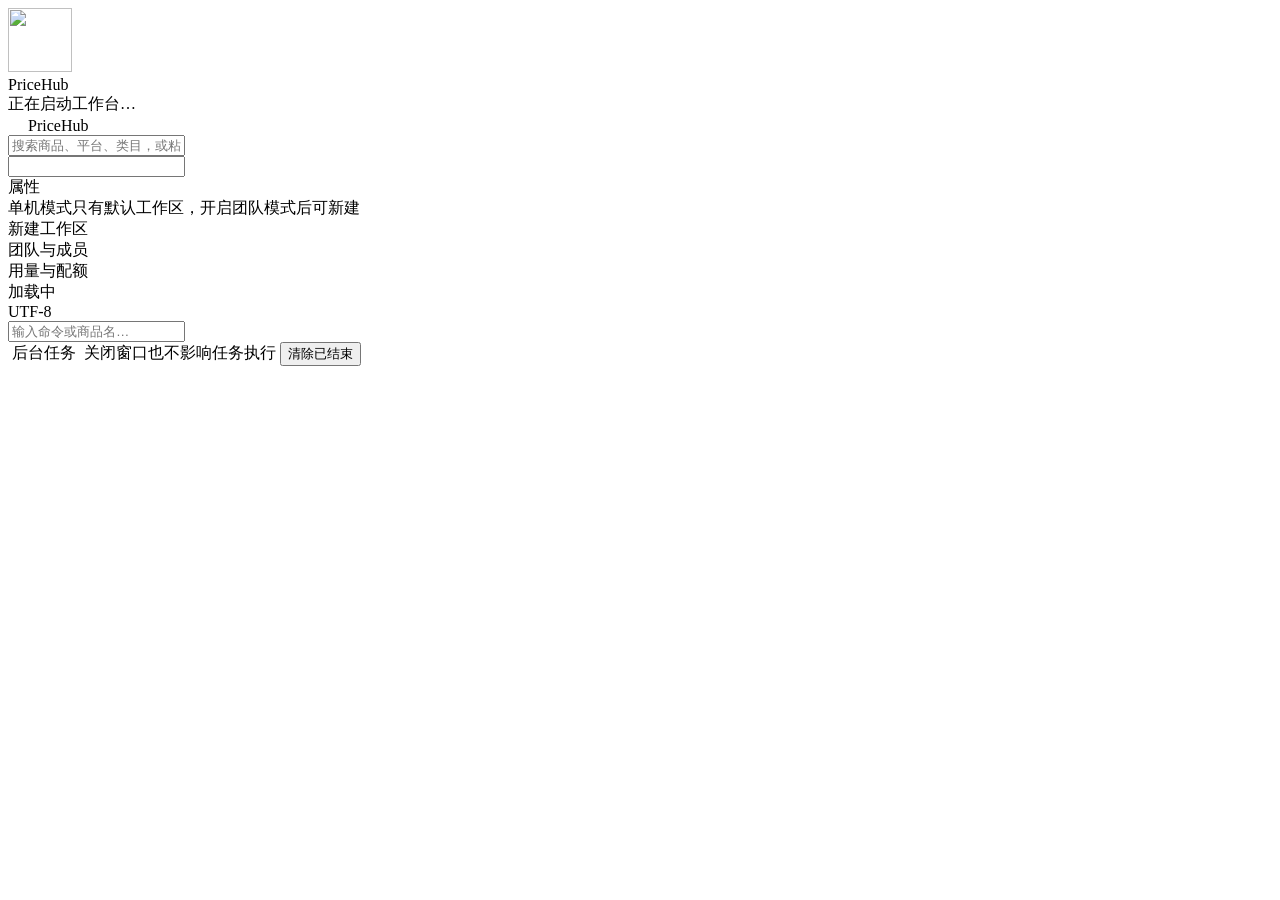
==== commit 92ce44b3: "v14：冷启动与首屏优化——模型懒加载+后台预热、Chart.js 按需、启动闪屏、静态 gzip/缓存；桌面窗口先闪屏再进工作台；保留品牌图标与 pywebview；顺带修复 STL/ARIMA 在" ====
--- a/app/static/index.html
+++ b/app/static/index.html
@@ -1,8 +1,9 @@
-<!doctype html><html lang="zh-CN" data-theme="dark"><head><meta charset="utf-8"><title>PriceHub 价格管理工作台</title><link rel="icon" href="data:,">
-<link rel="stylesheet" href="/static/vendor/codicon.css"><link rel="stylesheet" href="/static/style.css"><script src="/static/vendor/chart.js"></script><script defer src="/static/v4.js"></script><script defer src="/static/app.js"></script><script defer src="/static/v5.js"></script><script defer src="/static/v7.js"></script><script defer src="/static/v8.js"></script><script defer src="/static/nav.js"></script><script defer src="/static/vendor/alpine.js"></script></head>
+<!doctype html><html lang="zh-CN" data-theme="dark"><head><meta charset="utf-8"><title>PriceHub 价格管理工作台</title><link rel="icon" href="/static/icons/favicon.ico" sizes="any"><link rel="icon" type="image/png" href="/static/icons/pricehub-32.png" sizes="32x32">
+<link rel="stylesheet" href="/static/vendor/codicon.css"><link rel="stylesheet" href="/static/style.css"><script defer src="/static/v4.js"></script><script defer src="/static/app.js"></script><script defer src="/static/v5.js"></script><script defer src="/static/v7.js"></script><script defer src="/static/v8.js"></script><script defer src="/static/v10.js"></script><script defer src="/static/v12.js"></script><script defer src="/static/nav.js"></script><script defer src="/static/v14.js"></script><script defer src="/static/vendor/alpine.js"></script></head>
 <body x-data="App()" @keydown.window="keys($event)" @click.window="menuOpen=null;ctx=null;openPid($event)" @mousemove.window="dragMove($event)" @mouseup.window="dragEnd()" @mouseover.window="tipOver($event)">
-<div class="app">
-<div class="menubar" data-menubar><span class="logo"><i class="codicon codicon-pulse"></i> PriceHub</span>
+<div id="ph-boot" class="ph-boot" aria-live="polite"><div class="ph-boot-card"><img class="ph-boot-logo" src="/static/icons/pricehub-128.png" width="64" height="64" alt=""><div class="ph-boot-title">PriceHub</div><div class="ph-boot-sub">正在启动工作台…</div><div class="ph-boot-bar"><i></i></div></div></div>
+<div class="app" :class="bootReady&&'ready'">
+<div class="menubar" data-menubar data-titlebar><span class="logo" title="PriceHub"><img src="/static/icons/pricehub-32.png" width="16" height="16" alt=""> PriceHub</span>
  <template x-for="m in menus" :key="m.name"><div class="menu" :class="menuOpen===m.name&&'open'" @click.stop="menuOpen=menuOpen===m.name?null:m.name" @mouseenter="menuOpen&&(menuOpen=m.name)" :data-menu="m.name">
   <div class="mlabel" x-text="m.name"></div>
   <div class="dropdown" x-show="menuOpen===m.name" x-cloak><template x-for="it in m.items"><div>
@@ -99,6 +100,9 @@
         <label>最低限价</label><input type="number" x-model="t.cf.map_price" placeholder="控价用，可空"><span></span><button class="btn primary" @click="saveCosts(t)" data-cf-save>保存</button></div>
        <div class="hint" style="margin-top:6px"><span x-text="t.x.in_stock===1?'有货':t.x.in_stock===0?'缺货/下架':'库存未知'" :class="t.x.in_stock===0?'err':t.x.in_stock===1?'ok':''" data-stock></span><span x-show="t.x.gtin" x-text="' · 条码 '+t.x.gtin"></span><span x-show="t.x.rendered" > · 经无头浏览器读取</span></div>
        <template x-if="t.x.variants&&t.x.variants.length"><div style="margin-top:6px" data-variants><b>规格</b><template x-for="v in t.x.variants" :key="v.id"><div class="kvrow"><a href="#" @click.prevent="openProduct(v.id)" x-text="v.variant"></a><span class="mono"><span x-text="money(v.price)"></span> <span :class="v.in_stock===0?'err':'muted'" x-text="v.in_stock===0?'缺货':''"></span></span></div></template></div></template></div></div>
+      <template x-if="(t.listings||[]).length>1"><div class="grp" data-listings><h4><i class="codicon codicon-link"></i> 商品页（已合并 <span x-text="t.listings.length-1"></span> 个）</h4><div class="b">
+        <template x-for="l in t.listings" :key="l.id"><div class="kvrow"><span><span class="mono muted" x-text="'#'+l.id"></span> <span x-text="l.platform"></span> <span class="chip" x-show="l.canonical">主</span></span>
+          <span><span class="muted" x-text="l.n_prices+' 条价格'"></span> <a :href="l.url" target="_blank" x-show="l.url"><i class="codicon codicon-link-external"></i></a></span></div></template></div></div></template>
       <div class="grp" data-advice><h4><i class="codicon codicon-lightbulb"></i> 买入时机建议</h4><div class="b"><template x-if="!t.adv"><div class="muted">价格记录不足</div></template>
        <template x-if="t.adv"><div><div class="big" :class="verdictCls(t.adv.verdict)" x-text="t.adv.verdict" data-verdict></div> <span x-html="confBadge(t.adv.conf)"></span>
         <ul style="margin:6px 0;padding-left:18px"><template x-for="r in t.adv.reasons"><li x-text="r"></li></template></ul>
@@ -109,6 +113,7 @@
         <div data-backtest style="margin-top:8px"><button class="btn" @click="runBacktest(t)" :disabled="t.btLoading===t.pid" data-backtest-run><i class="codicon codicon-beaker"></i> <span x-text="t.btLoading===t.pid?'回测中…':'回测预测准确度'"></span></button>
          <template x-if="t.bt&&t.bt.pid===t.pid&&!t.bt.ok"><div class="hint" data-backtest-reason x-text="t.bt.reason"></div></template>
          <template x-if="t.bt&&t.bt.pid===t.pid&&t.bt.ok"><div><div class="hint" data-backtest-note x-text="t.bt.note+'；可靠度 '+t.bt.reliability"></div>
+          <div class="hint" data-prophet-status x-show="t.bt.prophet" x-text="({running:'Prophet 正在后台回测，完成后自动加入对比…',done:'已包含 Prophet 回测结果（已缓存）',failed:'Prophet 回测失败：'+((t.bt.prophet||{}).error||''),unavailable:'未安装 Prophet，仅对比其余引擎'})[(t.bt.prophet||{}).status]||''"></div>
           <table class="grid" data-backtest-table><thead><tr><th>引擎</th><th class="num">平均误差%</th><th class="num">MAE</th><th class="num">90%区间覆盖</th></tr></thead><tbody>
           <template x-for="k in Object.keys(t.bt.engines)" :key="k"><tr :class="k===t.bt.best&&'sel'"><td><span x-text="k==='naive'?'维持现价(基准)':k"></span> <i class="codicon codicon-star-full" x-show="k===t.bt.best"></i></td><td class="num" x-text="t.bt.engines[k].mape"></td><td class="num" x-text="t.bt.engines[k].mae"></td><td class="num" x-text="t.bt.engines[k].ci90_coverage==null?'—':t.bt.engines[k].ci90_coverage+'%'"></td></tr></template></tbody></table></div></template></div>
         <template x-for="e in t.adv.promos"><div class="hint" x-text="'促销：'+e.name+'（'+e.date+(e.in_progress?'，进行中':'，'+e.days_left+' 天后')+'）'"></div></template></div></template></div></div></div></template>
@@ -294,6 +299,94 @@
           <a class="btn" :href="a.docs_url" target="_blank" x-show="a.docs_url">文档</a></div>
         <div class="hint" x-show="a.last_test" x-text="(a.last_test||{}).ok?('上次测连成功，样本 '+(a.last_test||{}).count+' 条'):('上次测连失败：'+((a.last_test||{}).error||''))"></div>
       </div></div></template>
+   </div></template>
+   <template x-if="t.type==='nodes'"><div data-v10-nodes style="min-width:0;overflow-x:hidden">
+    <div class="hint" style="margin:8px 12px" x-show="t.n&&t.n.hint" x-text="t.n&&t.n.hint" data-nodes-hint></div>
+    <div class="hint err" style="margin:8px 12px" x-show="t.err" x-text="t.err"></div>
+    <div class="grp" style="margin:8px 12px"><h4><i class="codicon codicon-server-environment"></i> 采集节点
+      <span class="muted" x-text="t.n?(' · 队列 '+(t.n.backend==='redis'?'Redis Streams':'内存')+' · 在线 '+t.n.online+' 个 · 待执行 '+((t.n.queue||{}).ready||0)+(t.n.lease_s?' · 租约 '+t.n.lease_s+' 秒':'')):''" data-nodes-summary></span>
+      <span style="margin-left:auto"><button class="btn" @click="loadNodes(t)" data-nodes-refresh><i class="codicon codicon-refresh"></i> 刷新</button>
+      <button class="btn primary" @click="probeNodes(t)" :disabled="t.probing" data-nodes-probe><i class="codicon codicon-pulse"></i> <span x-text="t.probing?'探测中…':'派发探测任务'"></span></button></span></h4>
+     <div class="b" style="overflow-x:auto"><table class="grid" data-nodes-table><thead><tr><th>节点</th><th>地域 / 标签</th><th>状态</th><th class="num">并发</th><th class="num">执行中</th><th class="num">完成</th><th class="num">失败</th><th class="num">接管</th><th>最后心跳</th><th class="num">本次探测</th><th style="width:150px"></th></tr></thead>
+      <tbody><template x-for="n in (t.n&&t.n.nodes)||[]" :key="n.id"><tr :data-node="n.id" :data-node-status="n.status">
+       <td><i class="codicon codicon-vm"></i> <span class="mono" x-text="n.id"></span><span class="muted" x-show="n.embedded"> · 内嵌</span></td>
+       <td data-node-labels><span class="chip" x-show="n.region" x-text="n.region"></span><template x-for="g in n.tags||[]" :key="g"><span class="chip muted" x-text="g"></span></template><span class="muted" x-show="!n.region&&!(n.tags||[]).length">未声明</span></td>
+       <td><span :class="nodeStatus(n.status)[1]" x-text="nodeStatus(n.status)[0]"></span></td>
+       <td class="num" x-text="n.concurrency"></td><td class="num" x-text="n.busy"></td><td class="num" x-text="n.done"></td><td class="num" x-text="n.failed"></td><td class="num" x-text="n.reclaimed"></td>
+       <td x-text="nodeAge(n.age_s)"></td><td class="num" x-text="(t.probe||{})[n.id]||''"></td>
+       <td><template x-if="t.n.backend==='redis'"><span>
+         <button class="btn" x-show="n.status==='online'" @click="nodeCmd(t,n,'drain')" data-node-drain>排空</button>
+         <button class="btn" x-show="n.status==='draining'" @click="nodeCmd(t,n,'resume')" data-node-resume>恢复</button>
+         <button class="btn" x-show="n.status==='offline'||n.status==='stopped'" @click="nodeCmd(t,n,'forget')" data-node-forget>移除</button></span></template></td></tr></template></tbody></table>
+      <div class="filterbar" style="margin-top:8px;flex-wrap:wrap" data-route-probe><b>按要求派发探测</b> 地域 <input style="width:70px" x-model="t.pq.region" placeholder="如 cn" data-pq-region> 标签 <input style="width:180px" x-model="t.pq.tags" placeholder="如 playwright,residential-proxy" data-pq-tags>
+        无匹配时 <select x-model="t.pq.fallback" data-pq-fallback><option value="any">任意节点执行</option><option value="wait">等待</option><option value="fail">失败</option></select>
+        <button class="btn" @click="probeRouted(t)" :disabled="t.probing" data-pq-run>派发</button><span class="hint" x-text="t.probeMsg" data-pq-msg></span></div>
+      <div class="hint" style="margin-top:6px">节点每隔几秒发一次心跳；超过 3 次没心跳显示为离线。节点宕机后，它手上的任务在租约到期后由其他在线节点自动接管重跑。启动新节点：<span class="mono">PRICEHUB_QUEUE=redis python -m app.worker</span></div></div></div>
+    <div class="grp" style="margin:8px 12px" data-route-rules><h4 style="flex-wrap:wrap"><i class="codicon codicon-list-filter"></i> 派发规则 <span class="muted">· 按平台域名或数据源类型（* 表示全部）指定所需节点，从上到下第一条命中生效；数据源配置里的 require 优先</span>
+      <span style="margin-left:auto"><button class="btn" @click="addRule(t)" data-rule-add><i class="codicon codicon-add"></i> 添加</button><button class="btn primary" @click="saveRules(t)" data-rule-save>保存</button></span></h4>
+     <div class="b" style="overflow-x:auto"><table class="grid" style="table-layout:fixed;width:100%"><thead><tr><th>匹配（平台 / 类型）</th><th>地域（逗号分隔，满足其一）</th><th>标签（需全部具备）</th><th>无匹配节点时</th><th>当前说明</th><th></th></tr></thead><tbody>
+      <template x-for="(r,i) in t.rules||[]" :key="i"><tr data-rule-row>
+       <td><input x-model="r.match" placeholder="如 jd.com / platform / *" data-rule-match style="width:100%;box-sizing:border-box"></td>
+       <td><input :value="ruleText(r,'region')" @input="r._region=$event.target.value" placeholder="cn" data-rule-region style="width:100%;box-sizing:border-box"></td>
+       <td><input :value="ruleText(r,'tags')" @input="r._tags=$event.target.value" placeholder="playwright" data-rule-tags style="width:100%;box-sizing:border-box"></td>
+       <td><select x-model="r.fallback"><option value="any">任意节点执行</option><option value="wait">等待匹配节点</option><option value="fail">失败进死信</option></select></td>
+       <td class="muted" style="white-space:normal" x-text="r.desc||''"></td><td style="width:44px"><button class="btn" @click="t.rules.splice(i,1)" title="删除"><i class="codicon codicon-trash"></i></button></td></tr></template>
+      <tr x-show="!(t.rules||[]).length"><td colspan="6" class="muted">还没有规则：所有任务由任意在线节点领取</td></tr></tbody></table></div></div>
+   </div></template>
+   <template x-if="t.type==='dedup'"><div data-v12-dedup style="min-width:0">
+    <div class="filterbar" style="margin:8px 12px;flex-wrap:wrap">
+      <button class="btn" :class="t.view==='queue'&&'primary'" @click="ddView(t,'queue')" data-dd-view-queue>复核队列</button>
+      <button class="btn" :class="t.view==='settings'&&'primary'" @click="ddView(t,'settings')" data-dd-view-settings>自动合并设置</button>
+      <button class="btn" :class="t.view==='log'&&'primary'" @click="ddView(t,'log')" data-dd-view-log>合并记录</button>
+      <span class="muted" x-text="'待处理 '+(t.counts.pending||0)+' · 已合并 '+((t.counts.merged||0)+(t.counts.auto_merged||0))+' · 不是同款 '+(t.counts.not_same||0)" data-dd-counts></span>
+      <span class="muted" x-show="t.lastScan" x-text="t.lastScan" data-dd-lastscan></span>
+      <button class="btn" style="margin-left:auto" @click="ddScan(t)" :disabled="t.busy" data-dd-scan><i class="codicon codicon-search"></i> <span x-text="t.busy?'扫描中…':'重新扫描'"></span></button></div>
+    <template x-if="t.view==='queue'"><div>
+     <div class="filterbar" style="margin:0 12px 8px;flex-wrap:wrap">
+      状态 <select x-model="t.f.status" @change="loadDedup(t)" data-dd-status><option value="pending">待处理</option><option value="merged">已合并</option><option value="auto_merged">自动合并</option><option value="not_same">不是同款</option><option value="all">全部</option></select>
+      类型 <select x-model="t.f.scope" @change="loadDedup(t)" data-dd-scope><option value="">全部</option><option value="same_platform">同平台不同商品页</option><option value="cross_platform">跨平台同款</option></select>
+      <label><input type="checkbox" @change="ddSelectAll(t,$event.target.checked)" data-dd-selall> 全选</label>
+      <button class="btn primary" @click="ddBatch(t,'merge')" data-dd-batch-merge>批量合并（<span x-text="ddSelIds(t).length"></span>）</button>
+      <button class="btn" @click="ddBatch(t,'not_same')" data-dd-batch-notsame>批量标为不同</button></div>
+     <div class="muted" style="margin:12px" x-show="!(t.items||[]).length">没有符合条件的候选</div>
+     <template x-for="c in t.items" :key="c.id"><div class="grp" style="margin:0 12px 8px" :data-dd-cand="c.a.id+'-'+c.b.id" :data-dd-status-v="c.status">
+      <h4 style="flex-wrap:wrap"><input type="checkbox" x-show="c.status==='pending'" :checked="!!t.sel[c.id]" @change="t.sel[c.id]=$event.target.checked" data-dd-check>
+        <span class="chip" :class="c.score>=0.95?'ok':c.score>=0.85?'':'warn'" x-text="'匹配度 '+Math.round(c.score*100)+'%'" data-dd-score></span>
+        <span class="chip muted" x-text="scopeLabel(c.scope)"></span>
+        <span class="muted" x-show="c.status!=='pending'" x-text="({merged:'已合并',auto_merged:'已自动合并',not_same:'已标为不是同款',superseded:'已失效'})[c.status]||c.status"></span>
+        <span style="margin-left:auto" x-show="c.status==='pending'">
+          <button class="btn primary" @click="ddMerge(t,c)" data-dd-merge title="自动选价格记录多的为主商品">合并</button>
+          <button class="btn" @click="ddMerge(t,c,c.a.id)" data-dd-keep-a x-text="'保留 #'+c.a.id"></button>
+          <button class="btn" @click="ddMerge(t,c,c.b.id)" data-dd-keep-b x-text="'保留 #'+c.b.id"></button>
+          <button class="btn" @click="ddNotSame(t,c)" data-dd-notsame>不是同款</button></span>
+        <span style="margin-left:auto" x-show="c.status==='not_same'"><button class="btn" @click="ddReopen(t,c)">重新考虑</button></span></h4>
+      <div class="b"><div class="row" style="gap:8px">
+        <template x-for="p in [c.a,c.b]" :key="p.id"><div class="grp" style="flex:1;min-width:0"><div class="b">
+          <div><span class="mono muted" x-text="'#'+p.id"></span> <a href="#" @click.prevent="openProduct(p.id)" x-text="p.title"></a></div>
+          <div class="hint"><span x-text="p.platform"></span> · <span x-text="p.last_price!=null?money(p.last_price,p.currency):'无价格'"></span> · <span x-text="(p.n_prices||0)+' 条价格记录'"></span>
+            <a x-show="p.url" :href="p.url" target="_blank" title="打开原商品页"> <i class="codicon codicon-link-external"></i></a></div></div></div></template></div>
+        <ul style="margin:6px 0 0;padding-left:18px" data-dd-reasons><template x-for="w in c.reasons"><li :class="w.startsWith('✕')?'err':''" x-text="w"></li></template></ul></div></div></template>
+    </div></template>
+    <template x-if="t.view==='settings'&&t.cfg"><div class="grp" style="margin:0 12px" data-dd-settings><h4><i class="codicon codicon-settings"></i> 自动合并（只合并高置信候选，跨平台默认关闭）</h4><div class="b">
+      <div class="form" style="grid-template-columns:200px 1fr">
+       <label>进入复核队列的最低匹配度</label><input type="number" step="0.01" min="0.5" max="0.99" x-model.number="t.cfg.suggest_threshold" data-dd-suggest>
+       <label>新采集商品自动检测</label><label><input type="checkbox" x-model="t.cfg.auto_detect" data-dd-autodetect> 采集完成后检测新商品</label>
+       <label>同平台：自动合并</label><label><input type="checkbox" x-model="t.cfg.same_platform.auto" data-dd-same-auto> 开启　阈值 <input type="number" step="0.005" min="0.9" max="1" style="width:80px" x-model.number="t.cfg.same_platform.threshold" data-dd-same-thr></label>
+       <label>跨平台：自动合并</label><label><input type="checkbox" x-model="t.cfg.cross_platform.auto" data-dd-cross-auto> 开启　阈值 <input type="number" step="0.005" min="0.9" max="1" style="width:80px" x-model.number="t.cfg.cross_platform.threshold" data-dd-cross-thr></label>
+       <label>候选生成（分块）</label><label><input type="checkbox" x-model="t.cfg.blocking.enabled" data-dd-block-on> 分块检索（条码 / 品牌+型号 / MinHash-LSH / 向量近邻）；关闭则两两全比较（仅适合少量商品）</label>
+       <label>向量近邻数 k</label><input type="number" min="5" max="200" x-model.number="t.cfg.blocking.ann_k" data-dd-block-k>
+       <label>单块上限</label><input type="number" min="20" max="5000" x-model.number="t.cfg.blocking.max_block" data-dd-block-max>
+      </div>
+      <div class="hint">阈值只能设在 0.90–1.00。条码 / ASIN 一致记 0.99 分；品牌、容量、型号、颜色、成色任一冲突都会压低分数，不会被自动合并。所有合并都记录在「合并记录」里，可随时撤销。</div>
+      <div class="filterbar" style="margin-top:8px"><button class="btn primary" @click="ddSaveCfg(t)" data-dd-save>保存</button></div></div></div></template>
+    <template x-if="t.view==='log'"><div class="grp" style="margin:0 12px" data-dd-log><h4><i class="codicon codicon-history"></i> 合并记录（审计）</h4><div class="b">
+      <table class="grid"><thead><tr><th>时间</th><th>方式</th><th>主商品</th><th>被合并</th><th class="num">移动价格</th><th>状态</th><th></th></tr></thead><tbody>
+      <template x-for="m in t.log" :key="m.id"><tr :data-dd-merge-row="m.id">
+        <td class="mono" x-text="ddTime(m.ts)"></td><td x-text="m.mode==='auto'?'自动':'人工'"></td>
+        <td x-text="'#'+m.canonical_id+' '+((m.canonical||{}).title||'')"></td><td x-text="'#'+m.merged_id+' '+((m.merged||{}).platform||'')"></td>
+        <td class="num" x-text="(m.detail.moved_price_ids||[]).length"></td><td x-text="m.undone_at?'已撤销':'生效中'"></td>
+        <td><button class="btn" x-show="!m.undone_at" @click="ddUndo(t,m)" data-dd-undo>撤销合并</button></td></tr></template>
+      <tr x-show="!(t.log||[]).length"><td colspan="7" class="muted">还没有合并记录</td></tr></tbody></table></div></div></template>
    </div></template>
    <template x-if="t.type==='team'"><div data-v7-team>
     <div class="row"><div class="grp"><h4><i class="codicon codicon-organization"></i> 团队模式</h4><div class="b">
